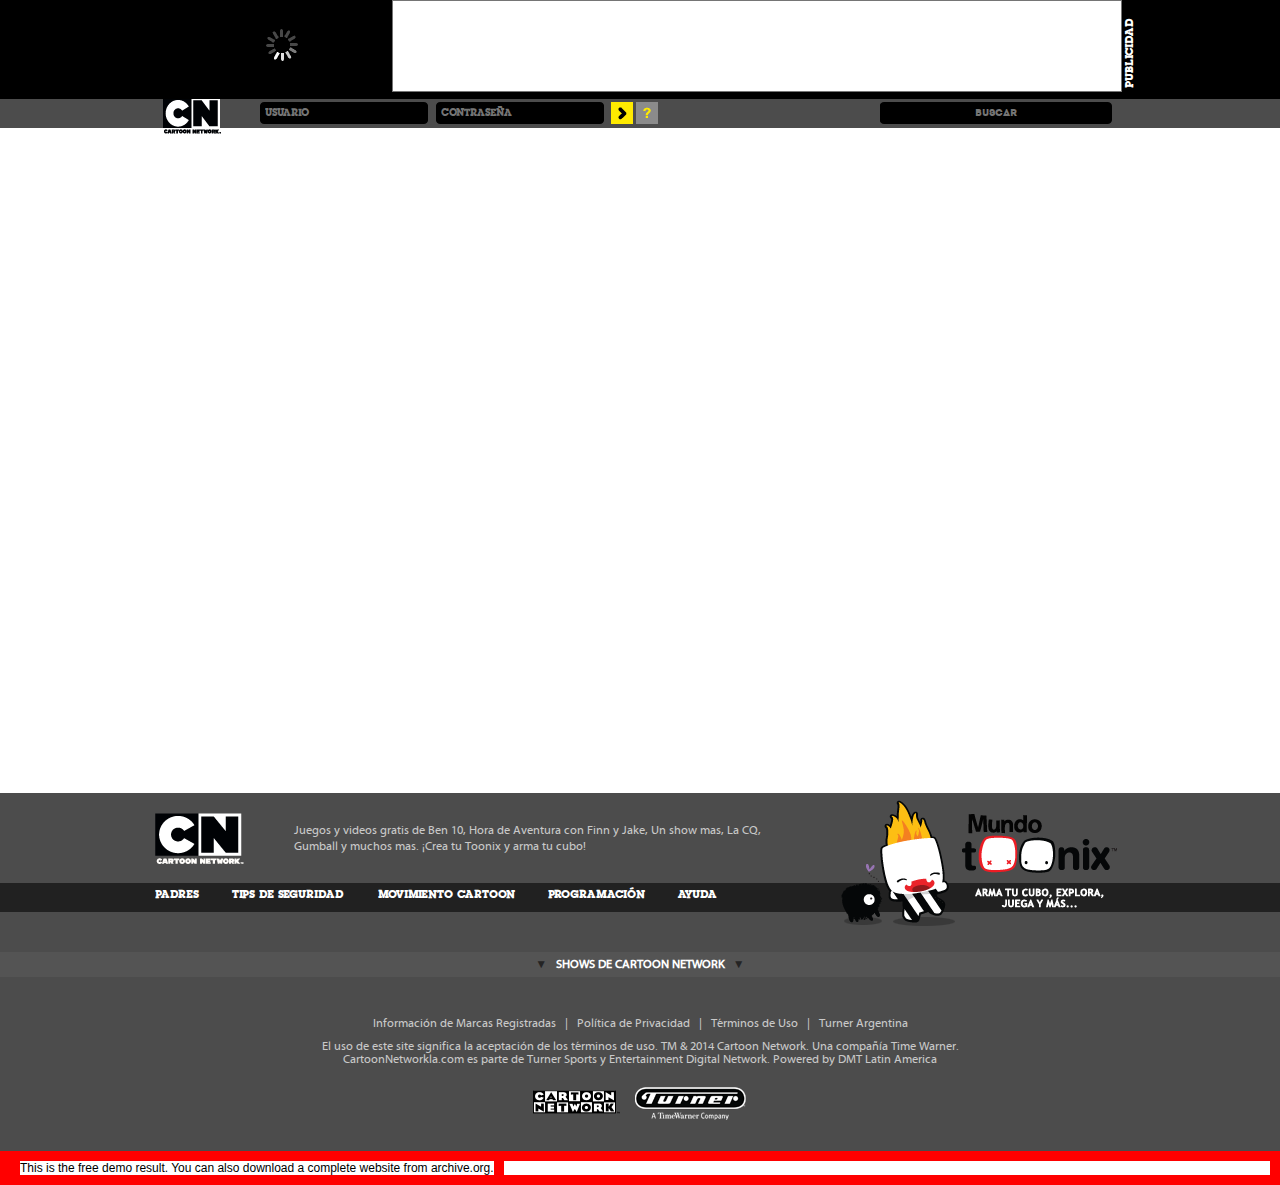
==== index.html @ 89d00610 "update 1.0" ====
<!DOCTYPE html>
<html lang="es">
	<head>
	<meta http-equiv="Content-Type" content="text/html; charset=UTF-8"/>
		<title>Cartoon Network 3.0</title>
	<link rel="canonical" href="http://cartoonnetwork.com.ar" />
		<link rel="shortcut icon" href="toonla/images/cn30/site/static/img/favicon.ico" type="image/x-icon">
        <link href="toonla/images/cn30/site/static/bundle-bundle_css_head.min.css" type="text/css" rel="stylesheet" media="screen, projection"/>
<link href="toonla/images/cn30/site/static/bundle-bundle_registration_head.min.css" type="text/css" rel="stylesheet" media="screen, projection"/>
<link href="toonla/images/cn30/site/static/bundle-bundle_registrationAvatarEditor_head.min.css" type="text/css" rel="stylesheet" media="screen, projection"/>
	</head>
	<body id="" class=" es" itemscope itemtype="">
        <!-- BEGIN header -->
<div id="header" class="clearfix">
    <div class="contenedor clearfix">
        <!-- BEGIN modulo.nowOnCartoon -->
        <div id="nowOnCartoon" class="loading">
            <div class="imagen">
                <img src="toonla/images/cn30/site/static/img/pixel.gif" alt="" width="62" height="44"/>
            </div>
            <p class="hora"></p>
            <a href="programacion/" class="bt-mas"></a>
            <div class="nombre_holder">
                <p class="nombre"></p>
            </div>
        </div>
        <!-- END modulo.nowOnCartoon -->
        <!-- BEGIN modulo.header_ad -->
        <div id="header_ad" class="clearfix">
            <div class="content">
                <script type="text/javascript">
    var adtech_adurl_1513033 = 'http://adserver.adtech.de/addyn|3.0|755|1513033|0|225|ADTECH;loc=100;target=_blank;misc='+new Date().getTime()+'';
    document.writeln('<DIV ID="ADTECH_AdContainer_1513033"><IFRAME ID="ADTECH_IFRAME_1513033" FRAMEBORDER="0" STYLE="display:none;width: 1px; height: 1px;" SRC="/stubfile"></IFRAME></DIV>');
</script>
            </div>
            <div class="text">PUBLICIDAD</div>
        </div>
        <!-- END modulo.header_ad -->
    </div>
</div><!-- END header -->
<!-- BEGIN navbar -->
<div id="navbar">
    <div class="bg"></div>
            <!-- BEGIN modulo.cnLogo -->
<div id="cnLogo">
    <h1><a class="cnLogo-btn" href="/"></a></h1>
    <div class="nameFooter"></div>
</div><!-- END modulo.cnLogo -->
        <!-- BEGIN modulo.userBar -->
<div id="userBar" data-service-url="https://auth.cartoonnetworkla.com/login/login">
    <!--BEGIN loginForm -->
    <div id="navbar_login_form" class="hide">
        <form method="POST">
            <input type="text" id="navbar_login_form_usuario" placeholder="Usuario" name="user" autocomplete="off"/>
            <input type="password" id="navbar_login_form_password" placeholder="Contraseña" name="password" autocomplete="off"/>
            <button class="enviar-btn" type="button"></button>
            <button class="ayuda-btn" type="button"></button>
        </form>
    </div><!-- END loginForm -->
    <!-- BEGIN logueadoForm -->
    <div id="navbar_logueado_form" class="hide">
        <!--avatar-->
        <div class="img_avatar">
            <a href="user/profile/">
                <img src="toonla/images/cn30/site/static/img/modulos/login/avatar_logueado.png" alt="Avatar" width="51" height="51"/>
            </a>
        </div>
        <!-- TODO: there are some hardcode values here: medallas, puntos, creditos, cantidad, nombre -->
        <!--medallas-->
        <div class="medallas">
            <p>0</p>
        </div>
        <!--puntos-->
        <div class="puntos">
            <p>000000</p>
        </div>
        <!--creditos-->
        <div class="creditos">
            <a class="bt-tuscreditos">+</a>
        </div>
        <!--barra carga-->
        <div class="containerBarra">
            <div class="barrita">
                <div class="cantidad">0 de 5</div>
                <div class="barracarga"></div>
            </div>
            <div class="nombre"></div>
        </div>
        <a class="bt-cerrar"></a>
        <div class="cb"></div>
    </div><!-- END logueadoForm -->
</div><!-- END modulo.userBar -->
            <!-- BEGIN modulo.searchBar -->
<div id="searchBar">
    <input type="text" name="search" class="inputSearch" placeholder="Buscar"/>
    <a class="bt-x hide"></a>
</div><!-- END modulo.searchBar -->
</div><!-- END navbar -->
    <!-- BEGIN contenido -->
    <div id="contenido" data-url-home="http://www.cartoonnetwork.com.ar/">
<div id="registration_edit_avatar" data-service-url="/social/save-avatar" data-entry-feed="ar">
    <div id="avatarEditor"></div>
</div>
<!-- END modulo.registrationAvatarEditor.php -->
        <div class="hide second-part-register">
<!-- BEGIN modulo.registration.php -->
<div id="registration">
    <div class="contenedor">
<!-- BEGIN modulo.registrationContentAvatar.php -->
<div class="contentAvatar">
    <div class="bgAvatar"><img src="toonla/images/cn30/site/static/img/modulos/registration/bg_avatar.jpg" alt="Fondo Avatar" width="361" height="361"/></div>
    <div class="avatar" id="avatarParts">
        <div id="registration_avatarSwf"></div>
    </div>
    <div class="credits"></div>
</div>
<!-- END modulo.registrationContentAvatar.php -->
        <div class="contentForm">
    <form id="saveUser" name="saveAvatar" data-error-page="http://www.cartoonnetwork.com.ar/" data-service-url="https://auth.cartoonnetworkla.com/user/saveUser">
        <div class="row1 fields1">
            <input type="text" name="username" class="nick" maxlength="12" placeholder="TU NICKNAME"/>
            <input type="password" name="password" class="pass" placeholder="CONTRASEÑA" maxlength="30" autocomplete="off"/>
            <input type="password" name="password2" class="passConfirmar" placeholder="CONFÍRMALA" maxlength="30" autocomplete="off"/>
            <div class="cb"></div>
            <div class="errorNickImg"><img src="toonla/images/cn30/site/static/img/modulos/registration/error-btn.png" alt="Error" width="18" height="18"/></div>
            <div class="errorPassImg"><img src="toonla/images/cn30/site/static/img/modulos/registration/error-btn.png" alt="Error" width="18" height="18"/></div>
            <div class="errorPassConfirmImg"><img src="toonla/images/cn30/site/static/img/modulos/registration/error-btn.png" alt="Error" width="18" height="18"/></div>
            <div class="error_nickname error_nickname_characters">EL NOMBRE SOLO PUEDE CONTENER LETRAS</div>
            <div class="error_nickname error_nickname_min_character">ELIGE UN NOMBRE MÁS LARGO (+4 LETRAS)</div>
            <div class="error_nickname error_nickname_max_character">ELIGE UN NOMBRE MÁS CORTO (-12 LETRAS)</div>
            <div class="error_nickname error_nickname_username">ESE NOMBRE YA ESTÁ TOMADO, ELIGE OTRO</div>
            <div class="error_pass error_user_password">LA CONTRASEÑA ELEGIDA ES INVÁLIDA</div>
            <div class="error_pass error_user_equals_password">LAS CONTRASEÑAS NO COINCIDEN</div>
        </div>
        <div class="row2 fields2">
            <div class="contentSex">
                <div class="contentSex_gender gender_female" data-value="FEMALE">
                    <p class="text">NIÑA</p>
                    <div class="image"></div>
                </div>
                <div class="contentSex_gender gender_male" data-value="MALE">
                    <p class="text">NIÑO</p>
                    <div class="image"></div>
                </div>
                <div class="cb"></div>
            </div>
            <div class="contentCumple">
<!-- BEGIN date format -->
<input type="hidden" name="current_year" value="2014"/>
<input type="hidden" name="birthdate" value=""/>
<div class="labels">
    <label class="labelAge">EDAD</label>
    <label class="labelBirth">CUMPLEAÑOS</label>
    <div class="cb"></div>
</div>
<div class="selectEdad">
      <input type="text" name="age" class="edad" placeholder="0" maxlength="2"/>
</div>
<div class="selectDia">
    <div class="selectDia_selected selected"></div>
    <div class="selectDia_listDias options">
            <div class="selectDia_item option" data-prevalue="0" data-value="1">1</div>
            <div class="selectDia_item option" data-prevalue="1" data-value="2">2</div>
            <div class="selectDia_item option" data-prevalue="2" data-value="3">3</div>
            <div class="selectDia_item option" data-prevalue="3" data-value="4">4</div>
            <div class="selectDia_item option" data-prevalue="4" data-value="5">5</div>
            <div class="selectDia_item option" data-prevalue="5" data-value="6">6</div>
            <div class="selectDia_item option" data-prevalue="6" data-value="7">7</div>
            <div class="selectDia_item option" data-prevalue="7" data-value="8">8</div>
            <div class="selectDia_item option" data-prevalue="8" data-value="9">9</div>
            <div class="selectDia_item option" data-prevalue="9" data-value="10">10</div>
            <div class="selectDia_item option" data-prevalue="10" data-value="11">11</div>
            <div class="selectDia_item option" data-prevalue="11" data-value="12">12</div>
            <div class="selectDia_item option" data-prevalue="12" data-value="13">13</div>
            <div class="selectDia_item option" data-prevalue="13" data-value="14">14</div>
            <div class="selectDia_item option" data-prevalue="14" data-value="15">15</div>
            <div class="selectDia_item option" data-prevalue="15" data-value="16">16</div>
            <div class="selectDia_item option" data-prevalue="16" data-value="17">17</div>
            <div class="selectDia_item option" data-prevalue="17" data-value="18">18</div>
            <div class="selectDia_item option" data-prevalue="18" data-value="19">19</div>
            <div class="selectDia_item option" data-prevalue="19" data-value="20">20</div>
            <div class="selectDia_item option" data-prevalue="20" data-value="21">21</div>
            <div class="selectDia_item option" data-prevalue="21" data-value="22">22</div>
            <div class="selectDia_item option" data-prevalue="22" data-value="23">23</div>
            <div class="selectDia_item option" data-prevalue="23" data-value="24">24</div>
            <div class="selectDia_item option" data-prevalue="24" data-value="25">25</div>
            <div class="selectDia_item option" data-prevalue="25" data-value="26">26</div>
            <div class="selectDia_item option" data-prevalue="26" data-value="27">27</div>
            <div class="selectDia_item option" data-prevalue="27" data-value="28">28</div>
            <div class="selectDia_item option" data-prevalue="28" data-value="29">29</div>
            <div class="selectDia_item option" data-prevalue="29" data-value="30">30</div>
            <div class="selectDia_item option" data-prevalue="30" data-value="31">31</div>
    </div>
</div>
<div class="selectMes">
    <div class="selectMes_selected selected"></div>
    <div class="selectMes_listMeses options">
        <div class="selectMes_item option" data-value="01">ENE</div>
        <div class="selectMes_item option" data-value="02">FEB</div>
        <div class="selectMes_item option" data-value="03">MAR</div>
        <div class="selectMes_item option" data-value="04">ABR</div>
        <div class="selectMes_item option" data-value="05">MAY</div>
        <div class="selectMes_item option" data-value="06">JUN</div>
        <div class="selectMes_item option" data-value="07">JUL</div>
        <div class="selectMes_item option" data-value="08">AGO</div>
        <div class="selectMes_item option" data-value="09">SEP</div>
        <div class="selectMes_item option" data-value="10">OCT</div>
        <div class="selectMes_item option" data-value="11">NOV</div>
        <div class="selectMes_item option" data-value="12">DIC</div>
    </div>
</div>
<div class="cb"></div>
<!-- END date format -->
            </div>
            <div class="selectPais">
                <div class="selectPais_selected selected"></div>
                <div class="selectPais_listPais options">
                    <div class="selectPais_item option" data-value="ar">
    <img src="toonla/images/cn30/site/static/img/modulos/registration/pais_AR.png" alt="Argentina" width="36" height="36" class="img"/>
    <p>Argentina</p>
    <div class="cb"></div>
</div><div class="selectPais_item option" data-value="bo">
    <img src="toonla/images/cn30/site/static/img/modulos/registration/pais_BO.png" alt="Bolivia" width="36" height="36" class="img"/>
    <p>Bolivia</p>
    <div class="cb"></div>
</div><div class="selectPais_item option" data-value="br">
    <img src="toonla/images/cn30/site/static/img/modulos/registration/pais_BR.png" alt="Brasil" width="36" height="36" class="img"/>
    <p>Brasil</p>
    <div class="cb"></div>
</div><div class="selectPais_item option" data-value="cl">
    <img src="toonla/images/cn30/site/static/img/modulos/registration/pais_CL.png" alt="Chile" width="36" height="36" class="img"/>
    <p>Chile</p>
    <div class="cb"></div>
</div><div class="selectPais_item option" data-value="co">
    <img src="toonla/images/cn30/site/static/img/modulos/registration/pais_CO.png" alt="Colombia" width="36" height="36" class="img"/>
    <p>Colombia</p>
    <div class="cb"></div>
</div><div class="selectPais_item option" data-value="cr">
    <img src="toonla/images/cn30/site/static/img/modulos/registration/pais_CR.png" alt="Costa Rica" width="36" height="36" class="img"/>
    <p>Costa Rica</p>
    <div class="cb"></div>
</div><div class="selectPais_item option" data-value="cu">
    <img src="toonla/images/cn30/site/static/img/modulos/registration/pais_CU.png" alt="Cuba" width="36" height="36" class="img"/>
    <p>Cuba</p>
    <div class="cb"></div>
</div><div class="selectPais_item option" data-value="do">
    <img src="toonla/images/cn30/site/static/img/modulos/registration/pais_DO.png" alt="Dominicana" width="36" height="36" class="img"/>
    <p>Dominicana</p>
    <div class="cb"></div>
</div><div class="selectPais_item option" data-value="ec">
    <img src="toonla/images/cn30/site/static/img/modulos/registration/pais_EC.png" alt="Ecuador" width="36" height="36" class="img"/>
    <p>Ecuador</p>
    <div class="cb"></div>
</div><div class="selectPais_item option" data-value="es">
    <img src="toonla/images/cn30/site/static/img/modulos/registration/pais_ES.png" alt="España" width="36" height="36" class="img"/>
    <p>Espa&ntilde;a</p>
    <div class="cb"></div>
</div><div class="selectPais_item option" data-value="gt">
    <img src="toonla/images/cn30/site/static/img/modulos/registration/pais_GT.png" alt="Guatemala" width="36" height="36" class="img"/>
    <p>Guatemala</p>
    <div class="cb"></div>
</div><div class="selectPais_item option" data-value="hn">
    <img src="toonla/images/cn30/site/static/img/modulos/registration/pais_HN.png" alt="Honduras" width="36" height="36" class="img"/>
    <p>Honduras</p>
    <div class="cb"></div>
</div><div class="selectPais_item option" data-value="ht">
    <img src="toonla/images/cn30/site/static/img/modulos/registration/pais_HT.png" alt="Haití" width="36" height="36" class="img"/>
    <p>Hait&iacute;</p>
    <div class="cb"></div>
</div><div class="selectPais_item option" data-value="mx">
    <img src="toonla/images/cn30/site/static/img/modulos/registration/pais_MX.png" alt="México" width="36" height="36" class="img"/>
    <p>M&eacute;xico</p>
    <div class="cb"></div>
</div><div class="selectPais_item option" data-value="ni">
    <img src="toonla/images/cn30/site/static/img/modulos/registration/pais_NI.png" alt="Nicaragua" width="36" height="36" class="img"/>
    <p>Nicaragua</p>
    <div class="cb"></div>
</div><div class="selectPais_item option" data-value="pa">
    <img src="toonla/images/cn30/site/static/img/modulos/registration/pais_PA.png" alt="Panamá" width="36" height="36" class="img"/>
    <p>Panam&aacute;</p>
    <div class="cb"></div>
</div><div class="selectPais_item option" data-value="pe">
    <img src="toonla/images/cn30/site/static/img/modulos/registration/pais_PE.png" alt="Perú" width="36" height="36" class="img"/>
    <p>Per&uacute;</p>
    <div class="cb"></div>
</div><div class="selectPais_item option" data-value="pr">
    <img src="toonla/images/cn30/site/static/img/modulos/registration/pais_PR.png" alt="Puerto Rico" width="36" height="36" class="img"/>
    <p>Puerto Rico</p>
    <div class="cb"></div>
</div><div class="selectPais_item option" data-value="py">
    <img src="toonla/images/cn30/site/static/img/modulos/registration/pais_PY.png" alt="Paraguay" width="36" height="36" class="img"/>
    <p>Paraguay</p>
    <div class="cb"></div>
</div><div class="selectPais_item option" data-value="sv">
    <img src="toonla/images/cn30/site/static/img/modulos/registration/pais_SV.png" alt="El Salvador" width="36" height="36" class="img"/>
    <p>El Salvador</p>
    <div class="cb"></div>
</div><div class="selectPais_item option" data-value="uy">
    <img src="toonla/images/cn30/site/static/img/modulos/registration/pais_UY.png" alt="Uruguay" width="36" height="36" class="img"/>
    <p>Uruguay</p>
    <div class="cb"></div>
</div><div class="selectPais_item option" data-value="ve">
    <img src="toonla/images/cn30/site/static/img/modulos/registration/pais_VE.png" alt="Venezuela" width="36" height="36" class="img"/>
    <p>Venezuela</p>
    <div class="cb"></div>
</div>
                </div>
            </div>
            <div class="cb"></div>
            <div class="error_year">LA EDAD SOLO PUEDE CONTENER NÚMEROS</div>
        </div>
        <div class="row fields3">
            <input type="text" name="email" class="mail" placeholder="TU E.MAIL"/>
            <input type="text" name="email2" class="mailConfirmar" placeholder="REESCRIBE TU E.MAIL"/>
            <div class="cb"></div>
            <div class="errorMail1Img"><img src="toonla/images/cn30/site/static/img/modulos/registration/error-btn.png" alt="Error" width="18" height="18"/></div>
            <div class="errorMail1ConfirmImg"><img src="toonla/images/cn30/site/static/img/modulos/registration/error-btn.png" alt="Error" width="18" height="18"/></div>
            <div class="error_mail1">LA DIRECCIÓN DE E-MAIL ES INVALIDA</div>
            <div class="error_mail2">LOS E-MAILS NO COINCIDEN</div>
        </div>
        <div class="row fields4 fieldsEmailPadres">
            <input type="text" name="parentEmail" class="mailParents" placeholder="E.MAIL DE TUS PADRES"/>
            <input type="text" name="emailPadres2" class="mailParentsConfirmar" placeholder="REESCRIBE E.MAIL"/>
            <div class="cb"></div>
            <div class="errorMail2Img"><img src="toonla/images/cn30/site/static/img/modulos/registration/error-btn.png" alt="Error" width="18" height="18"/></div>
            <div class="errorMail2ConfirmImg"><img src="toonla/images/cn30/site/static/img/modulos/registration/error-btn.png" alt="Error" width="18" height="18"/></div>
            <div class="error_mail_parent error_mail_parent1">LA DIRECCIÓN DE E-MAIL ES INVALIDA</div>
            <div class="error_mail_parent error_mail_parent2">LOS E-MAILS NO COINCIDEN</div>
            <div class="error_mail_parent error_mail_parent3">ESTE EMAIL NO DEBE COINCIDIR CON EL TUYO</div>
        </div>
        <div class="row fields fieldAvatar">
            <input type="hidden" name="avatar" value=""/>
        </div>
        <div class="row fields fieldRegistrationCountry">
            <input type="hidden" name="registrationCountry" value="ar"/>
        </div>
        <div class="row2 fields5 texts">
            <p>
                Gracias por visitar Cartoon Network! Antes de terminar de registrarte, conoce y acepta las normas de nuestro sitio que encontrarás a continuación.
                <a class="terminos" target="_blank" href="termsOfUse/">LEE LOS TÉRMINOS Y CONDICIONES</a>
            </p>
            <div class="check">
                <input type="checkbox" id="registration_terms" name="terms" class="checkBox"/>
                <label for="registration_terms">ESTOY DE ACUERDO</label>
                <div class="cb"></div>
            </div>
            <div class="error_terms">DEBES ACEPTAR LOS TÉRMINOS Y CONDICIONES</div>
        </div>
        <div class="row botones">
            <a class="ingresar-btn">Registrarse</a>
            <a class="cancelar-btn">Cancelar</a>
            <div class="cb"></div>
        </div>
    </form>
</div>
        <div class="cb"></div>
    </div>
</div>
<!-- END modulo.registration.php -->
        </div>
        <div class="hide third-part-register">
<!-- BEGIN modulo.registrandoToonix.php -->
<div id="registrandoToonix">
    <div class="title">IMPORTANTE </div>
    <div class="animationMask">
        <div class="notice-info">
            <div class="text">
                <span>NO</span><br/>
                COMPARTAS<br/>DATOS<br/> PERSONALES.
            </div>
        </div>
        <div class="notice-cyberbullying">
            <div class="text">
                <span>NO</span><br/>
                AGREDAS<br/>A OTROS.
            </div>
            <a href="http://www.bastadebullying.com/" class="que-es" target="_blank">¿QUÉ ES EL CYBERBULLYING?</a>
        </div>
        <div class="notice-cheat">
            <div class="text">
                <span>NO</span><br/>
                HAGAS<br/>TRAMPA.
            </div>
        </div>
    </div>
    <div class="notice-ban">LOS USUARIOS QUE NO SIGAN ESTAS REGLAS PODRIAN SER BLOQUEADOS TEMPORALMENTE O REMOVIDOS DE NUESTRA COMUNIDAD.</div>
    <div class="progress-bar">
        <div class="progress"></div>
    </div>
    <div class="registering">REGISTRANDO TU TOONIX</div>
</div>
<!-- END modulo.registrandoToonix.php -->
        </div>
    </div>
    <!-- END contenido -->
        <!-- BEGIN modulo.siteFooter -->
<div id="siteFooter">
    <div class="contenedor">
        <a class="logo" href="/"></a>
        <p class="desc">Juegos y videos gratis de Ben 10, Hora de Aventura con Finn y Jake, Un show mas, La CQ, Gumball y muchos mas. ¡Crea tu Toonix y arma tu cubo!</p>
          <div class="accesoMundoToonix">
            <a href="toonix/">
              <img class="accesoMundoToonixImg" src="toonla/images/cn30/site/static/img/modulos/footer/mundotoonix.es.png" alt="MUNDO TOONIX" title="MUNDO TOONIX" width="300" height="140"/>
            </a>
          </div>
    </div>
      <div class="menu">
          <div class="menuLinks">
              <a href="parentalControl/" target="_blank" title="PADRES">PADRES</a>
              <a href="secureNavigationTips/" target="_blank" title="TIPS DE SEGURIDAD">TIPS DE SEGURIDAD</a>
              <a href="toonla/images/cn30/site/misc/tcm/TCM_Book_Spanish.pdf" target="_blank" title="MOVIMIENTO CARTOON">MOVIMIENTO CARTOON</a>
              <a href="programacion/" target="_blank" title="PROGRAMACIÓN">PROGRAMACIÓN</a>
              <a href="help/" target="_blank" title="AYUDA">AYUDA</a>
          </div>
      </div>
      <div id="nav-menu">
          <div id="nav-menu-btn" class="clearfix">
            <span class="nav-menu-btn-arrow">&#9660;</span>
            <span class="nave-menu-btn-text">Shows de Cartoon Network</span>
            <span class="nav-menu-btn-arrow">&#9660;</span>
          </div>
          <div id="nav-menu-list">
                  <a href="show/cuentos-espantosos-para-ninos-caprichosos/" class="nav-menu-link" title="Cuentos espantosos para niños caprichosos">Cuentos espantosos para ni&ntilde;os caprichosos</a>
                  <a href="show/tio-grandpa/" class="nav-menu-link" title="Tío Grandpa">T&iacute;o Grandpa</a>
                  <a href="show/ben-10-fuerza-alienigena/" class="nav-menu-link" title="Ben 10 Fuerza Alienígena - Cartoon Network">Ben 10 Fuerza Alien&iacute;gena - Cartoon Network</a>
                  <a href="show/el-increible-mundo-de-gumball/" class="nav-menu-link" title="El Increíble Mundo de Gumball">El Incre&iacute;ble Mundo de Gumball</a>
                  <a href="show/hora-de-aventura/" class="nav-menu-link" title="Hora de Aventura">Hora de Aventura</a>
                  <a href="show/ben-10-omniverse/" class="nav-menu-link" title="Ben 10: Omniverse">Ben 10: Omniverse</a>
                  <a href="show/un-show-mas/" class="nav-menu-link" title="Un Show Más">Un Show M&aacute;s</a>
          </div>
      </div>
    <div class="contenedor">
    </div>
    <p class="links">
        <a href="trademark/" target="_blank" title="Información de Marcas Registradas">Información de Marcas Registradas</a>
        &nbsp; | &nbsp;
        <a href="privacyPolicy/" target="_blank" title="Política de Privacidad">Política de Privacidad</a>
        &nbsp; | &nbsp;
        <a href="termsOfUse/" target="_blank" title="Términos de Uso">Términos de Uso</a>
            &nbsp; | &nbsp;
            <a href="http://www.turnerargentina.com/" target="_blank">Turner Argentina</a>
    </p>
    <p class="copy">El uso de este site significa la aceptación de los términos de uso. TM & 2014 Cartoon Network. Una compañía Time Warner.<br/>CartoonNetworkla.com es parte de Turner Sports y Entertainment Digital Network. Powered by DMT Latin America</p>
    <img class="legales" src="toonla/images/cn30/site/static/img/modulos/footer/logo_legales.png" width="220" height="35" alt="Cartoon Network"/>
</div><!-- END modulo.siteFooter -->
<!-- BEGIN modulo.lightbox -->
<div id="lightbox">
    <div class="overlay"></div>
    <!-- BEGIN modulo.lightboxUsuarioInexistente -->
    <div id="lightboxUsuarioInexistente" class="lightbox lightboxRecuperaDatos">
        <a class="cerrar-btn">
            <img src="toonla/images/cn30/site/static/img/modulos/lightboxes/bt-cerrar.jpg" alt="CERRAR" width="21" height="21"/>
            CERRAR
        </a>
        <div class="personaje"></div>
        <div class="top">
            <div class="title">¡BIENVENIDO FORASTERO!</div>
            <p class="txt">Este Toonix aún no forma parte de la comunidad Cartoon. ¡Únete a nosotros!</p>
            <a class="quiero-crear-mi-toonix-btn" href="/">
                <img src="toonla/images/cn30/site/static/img/modulos/contentPicker/filtro/ver-todas-flecha.gif" alt="Ver Todas" width="24" height="24"/>
                QUIERO CREAR MI TOONIX
            </a>
        </div>
        <div class="recuperar-datos-form">
            <div class="pie">
                <div class="h2">Recupera tus datos</div>
                <p class="txt2">Completa las casillas con tus datos y te lo enviaremos a <br/> tu cuenta de correo.</p>
                <form method="post" action="user/forgotPassword/">
                    <div class="user">
                        <input name="user" type="text" placeholder="Usuario"/>
                        <div class="error"></div>
                    </div>
                    <div class="mail">
                        <input name="mail" type="text" placeholder="E-mail"/>
                        <div class="error"></div>
                    </div>
                    <input type="hidden" value="ar"/>
                    <button class="enviar-btn" type="button"></button>
                    <div class="cb"></div>
                </form>
            </div>
        </div>
        <div class="recuperar-datos-exito">
            <div class="pie-exito">
                <div class="h2 tit3">¡REVISA TU CORREO!</div>
                <p class="txt2">Te hemos enviado un link <br/> para reestablecer tu contraseña.</p>
                <div class="avatar"></div>
            </div>
        </div>
    </div> <!-- END modulo.lightboxUsuarioInexistente -->
    <!-- BEGIN modulo.lightboxRecuperaDatos -->
    <div id="lightboxRecuperaDatos" class="lightbox lightboxRecuperaDatos">
        <a class="cerrar-btn">
            <img src="toonla/images/cn30/site/static/img/modulos/lightboxes/bt-cerrar.jpg" alt="CERRAR" width="21" height="21"/>
            CERRAR
        </a>
        <div class="top">
            <div class="title tit2">Recupera tus datos</div>
            <p class="txt3">Ingresa aquí tu nombre de usuario y enviaremos tus datos a la dirección de e-mail que utilizaste para registrarte.</p>
        </div>
        <div class="recuperar-datos-form">
            <div class="pie2">
                <form method="post" action="user/forgotPassword/">
                    <div class="user">
                        <input name="user" type="text" placeholder="Usuario"/>
                        <div class="error"></div>
                    </div>
                    <div class="mail">
                        <input name="mail" type="text" placeholder="E-mail"/>
                        <div class="error"></div>
                    </div>
                    <button class="enviar-btn" type="button"></button>
                    <div class="cb"></div>
                </form>
            </div>
        </div>
        <div class="recuperar-datos-exito">
            <div class="pie-exito">
                <div class="h2 tit3">¡REVISA TU CORREO!</div>
                <p class="txt2">Te hemos enviado un link <br/> para reestablecer tu contraseña.</p>
                <div class="avatar"></div>
            </div>
        </div>
    </div> <!-- END modulo.lightboxRecuperaDatos -->
    <!-- BEGIN modulo.lightboxCreditsPopup -->
<div id="lightboxCreditsPopup" class="lightbox">
    <a class="cerrar-btn">
        <img src="toonla/images/cn30/site/static/img/modulos/lightboxes/bt-cerrar.jpg" alt="CERRAR" width="21" height="21"/>
        CERRAR
    </a>
    <div class="personaje"></div>
    <div class="top fixed">
        <div class="title tit">AGREGA CREDITOS</div>
        <p>Elige la manera de agregar créditos a tu cuenta.</p>
    </div>
    <div class="screen_1 variable">
        <!--<a class="btn-add-sms">AGREGAR POR SMS</a>-->
        <a class="btn-add-code">TENGO UN CÓDIGO</a>
    </div>
    <div class="add-credits-sms">
        <div class="pie-exito">
            <div class="h2 tit3">ENVIA "CN {USERNAME}" AL 35050</div>
        </div>
        <a class="btn-add-sms load-success-sms">
            <img src="toonla/images/cn30/site/static/img/modulos/contentPicker/filtro/ver-todas-flecha.gif" alt="Ver Todas" width="24" height="24">
            YA CARGUÉ MIS CRÉDITOS
        </a>
        <a class="btn-common btn-terms">TERMINOS Y CONDICIONES</a>
    </div>
    <div class="terms">
        <div class="top_terms">
            <p class="h2 tit3">Términos y Condiciones</p>
            <p class="text">Disponible para Movistar y Personal. Valor del mensaje enviado hasta 2...</p>
        </div>
        <a class="btn-common btn-terms-cancel">Cancelar</a>
    </div>
    <div class="load_code_container">
            <div class="recuperar-datos-form">
                <div class="pie">
                    <p class="h2">CARGA TU CÓDIGO AQUÍ</p>
                    <div class="messages-code-promotion">
                        <div class="txt1 success_load_promo_code">CARGA DE CÓDIGO EXITOSA!</div>
                        <div class="error_promo_code promotional_code_min_characters">debes ingresar un código correcto</div>
                        <div class="error_promo_code promotional_code_code_doesnt_exist">El código ingresado no existe</div>
                        <div class="error_promo_code promotional_code_user_doesnt_exist">El usuario no existe o debes loguearte nuevamente.</div>
                        <div class="error_promo_code promotion_not_available">la promoción no esta activa aún, o ya expiró</div>
                        <div class="error_promo_code promotion_not_available_for_feed">la promoción no esta disponible para este feed.</div>
                        <div class="error_promo_code promotional_code_unique_user_already_use_code">Este código ya lo utilizaste.</div>
                        <div class="error_promo_code promotional_code_multiple_limit_reached">Este código alcanzó el límite máximo de usos</div>
                    </div>
                    <form id="promotional-code-modal" method="post" data-service-url="/user/add-promotional-code">
                        <div class="code_input">
                            <input name="code" type="text" placeholder="CÓDIGO"/>
                            <div class="error"></div>
                        </div>
                        <input type="hidden" value="ar"/>
                        <button class="enviar-btn" type="button"></button>
                        <div class="cb"></div>
                    </form>
                </div>
            </div>
            <div class="recuperar-datos-exito load-code-credits-success">
                <div class="pie-exito">
                    <div class="h2 tit3">¡REVISA TU CORREO!</div>
                    <p class="txt2">Te hemos enviado un link <br/> para reestablecer tu contraseña.</p>
                    <div class="avatar"></div>
                </div>
            </div>
        <a class="btn-common btn-load-code-cancel">Cancelar</a>
    </div>
</div>
    <!-- END modulo.lightboxCreditsPopup -->
    <!-- BEGIN modulo.lightboxPreferenciasGuardadas.php -->
    <div id="lightboxPreferenciasGuardadas" class="lightbox">
        <a class="cerrar-btn">
            <img src="toonla/images/cn30/site/static/img/modulos/lightboxes/bt-cerrar.jpg" alt="CERRAR" width="21" height="21"/>
            CERRAR
        </a>
        <div class="personaje"></div>
        <div class="top">
            <div class="title tit">PREFERENCIAS GUARDADAS</div>
            <p>Sus preferencias fueron guardadas correctamente.</p>
        </div>
        <div class="footButtonsCont">
            <a href="/" class="footButton btn-aceptar">ACEPTAR</a>
        </div>
    </div>
    <!-- END modulo.lightboxPreferenciasGuardadas.php -->
    <!-- BEGIN modulo.lightboxUsuarioInexistente -->
<div id="lightboxSocialNonExistentUser" class="lightbox lightboxRecuperaDatos">
    <a class="cerrar-btn">
        <img src="toonla/images/cn30/site/static/img/modulos/lightboxes/bt-cerrar.jpg" alt="CERRAR" width="21" height="21"/>
        CERRAR
    </a>
    <div class="personaje"></div>
    <div class="top">
        <div class="title">GUARDA TU TOONIX</div>
        <p class="txt">Para guardar tu Toonix debes loguearte o crear una cuenta si aún no la tienes.</p>
        <a class="quiero-crear-mi-toonix-btn" href="/">
            <img src="toonla/images/cn30/site/static/img/modulos/contentPicker/filtro/ver-todas-flecha.gif" alt="Ver Todas" width="24" height="24"/>
            REGISTRATE
        </a>
    </div>
    <div class="login-datos-form">
        <div class="pie">
            <div class="h2">YA TENGO UN TOONIX</div>
            <form method="post" action="user/login/">
                <div class="user">
                    <input name="user" type="text" placeholder="Usuario"/>
                    <div class="error"></div>
                </div>
                <div class="password">
                    <input name="password" type="password" placeholder="Contraseña"/>
                    <div class="error"></div>
                </div>
                <input type="hidden" value="ar"/>
                <button class="enviar-btn" type="button"></button>
                <div class="cb"></div>
            </form>
        </div>
    </div>
    <div class="recuperar-datos-exito">
        <div class="pie-exito">
            <div class="h2 tit3">¡REVISA TU CORREO!</div>
            <p class="txt2">Te hemos enviado un link <br/> para reestablecer tu contraseña.</p>
            <div class="avatar"></div>
        </div>
    </div>
    <div class="form-hidden">
        <form id="save-avatar-and-register" action="/" method="POST">
            <input type="hidden" name="avatar">
        </form>
    </div>
</div> <!-- END modulo.lightboxUsuarioInexistente -->
</div> <!-- END modulo.lightbox -->
        <script type="text/javascript">
            var CNLAInitQueue = [];
            var CNConfig = {
                version: "201209111513",
                domain: "http://www.cartoonnetwork.com.ar/",
                feed: "ar",
                country: "ar",
                feedTimezoneID: "America/Argentina/Buenos_Aires",
                lang: "es",
                scheduleFeed: "CNLA_AR",
                scheduleTimezoneID: "America/Argentina/Buenos_Aires",
                cdnPath: "http://tbsila.cdn.turner.com/toonla/images/cn30/site/",
                validateUsernameServiceURL: "/user/is-valid-username",
                avatarPartsList : "/avatar/parts-list",
                gameListServiceURL: "/game/find-games-with-challenges",
                creditsServiceURL: {
                    createToken: "/user/create-token",
                    addCredit: "/user/add-credit",
                    addPromotionalCode: "/user/add-promotional-code"
                },
                videoPlayerURL: "http://www.kaltura.com/kwidget/wid/_618292/ui_conf_id/6956612",
                kalturaCrossDomainReader: "http://tbsila.cdn.turner.com/toonla/images/cn30/site/static/swf/MiniVideo/CrossDomainReader.swf",
                miniGamesList: [
                    "http://tbsila.cdn.turner.com/toonla/images/cn30/site/static/swf/MiniGame/es/basket.swf",
                    "http://tbsila.cdn.turner.com/toonla/images/cn30/site/static/swf/MiniGame/es/collapse.swf",
                    "http://tbsila.cdn.turner.com/toonla/images/cn30/site/static/swf/MiniGame/es/running.swf",
                    "http://tbsila.cdn.turner.com/toonla/images/cn30/site/static/swf/MiniGame/es/reveal.swf",
                    "http://tbsila.cdn.turner.com/toonla/images/cn30/site/static/swf/MiniGame/es/line.swf",
                    "http://tbsila.cdn.turner.com/toonla/images/cn30/site/static/swf/MiniGame/es/whack.swf"
                ],
                omniture: {
                    controller: "user",
                    action: "register",
                    contentMetrics: ""
                }
            };
        </script>
        <script src="ajax/libs/jquery/1.10.2/jquery.min.js" type="text/javascript"></script>
<script src="toonla/images/cn30/site/static/bundle-bundle_cnlibrary_defer.min.js" type="text/javascript"></script>
<script src="ajax/libs/swfobject/2.2/swfobject.js" type="text/javascript"></script>
<script src="download_webplayer-3.x/3.0/uo/UnityObject.js" type="text/javascript"></script>
<script src="toonla/images/cn30/site/static/bundle-bundle_metrics_defer.min.js" type="text/javascript"></script>
<script src="toonla/images/cn30/site/static/bundle-bundle_gamification_defer.min.js" type="text/javascript"></script>
<script src="toonla/images/cn30/site/static/bundle-bundle_uiComplete_defer.min.js" type="text/javascript"></script>
<script src="toonla/images/cn30/site/static/bundle-bundle_forms_defer.min.js" type="text/javascript"></script>
<script src="toonla/images/cn30/site/static/js/cn30inlinejs.min.js" type="text/javascript"></script>
<script src="toonla/images/cn30/site/static/bundle-bundle_jqueryUIWithDate_defer.min.js" type="text/javascript"></script>
<script src="toonla/images/cn30/site/static/bundle-bundle_registration_defer.min.js" type="text/javascript"></script>
<script src="toonla/images/cn30/site/static/bundle-bundle_registrationAvatarEditor_defer.min.js" type="text/javascript"></script>
    <center><font size="2">This is the free demo result. You can also download a <a href="http://www.waybackmachinedownloader.com/en/">complete website</a> from <a href="https://archive.org">archive.org</a>.</font></center></body>
</html>
---- toonla/images/cn30/site/static/bundle-bundle_css_head.min.css ----
@charset "UTF-8";img:not([alt]){border:10px solid red}form[action="#"],a[href="#"]{border:1px dotted #aaa}acronym,applet,basefont,big,center,dir,font,frame,frameset,noframes,strike,tt,u,xmp{border:10px solid red}*{background-attachment:scroll;background-color:transparent;background-position:left top;background-repeat:no-repeat;border:0;bottom:auto;color:inherit;cursor:default;font-family:inherit;font-weight:inherit;font-size:inherit;font-style:inherit;left:auto;line-height:inherit;margin:0;padding:0;position:static;right:auto;text-align:inherit;top:auto;-webkit-touch-callout:none;-webkit-user-select:none;-khtml-user-select:none;-moz-user-select:none;-ms-user-select:none;user-select:none}*:focus{outline:0}*:focus{cursor:default}area,audio,base,bdo,blockquote,body,canvas,caption,cite,code,dfn,div,embed,fieldset,footer,form,h1,h2,h3,h4,h5,h6,header,hgroup,hr,html,iframe,legend,li,mark,menu,meter,nav,object,ol,output,p,pre,progress,ul,video{display:block}html{font-family:Arial;font-size:12px;font-style:normal;font-weight:normal;line-height:normal;text-align:left}a,abbr,address,article,aside,b,bdo,blockquote,caption,cite,code,command,datalist,dd,del,details,dfn,dl,dt,em,figcaption,figure,footer,form,h1,h2,h3,h4,h5,h6,header,i,input,ins,keygen,kbd,legend,li,mark,menu,meter,nav,output,p,pre,progress,q,rp,rt,ruby,s,samp,section,small,source,span,strong,sub,summary,sup,textarea,time,var,wbr{cursor:text;-webkit-touch-callout:text;-webkit-user-select:text;-khtml-user-select:text;-moz-user-select:text;-ms-user-select:text;user-select:text}html{background-position:center top;overflow:auto}html,body{min-height:100%}body{margin-left:auto;margin-right:auto;overflow:visible}b,strong{font-weight:bold}i,em{font-style:italic}hr,div.hr{border-top:1px solid #ccc;height:1px;overflow:hidden}code,pre{font-family:Courier New}a,a:link,a:hover,a:active,a:visited,button{cursor:pointer;text-decoration:none}button:focus,a:focus{cursor:pointer;outline:1px dotted #ccc}img,a img{border:0}a *{cursor:pointer}dt,dd,dl,ol,ul,li{list-style:none}table{border-collapse:collapse;border-spacing:0;margin-left:auto;margin-right:auto;width:100%}td{vertical-align:top}td.center{text-align:center}td.noWidth{width:0}td.noWrap{white-space:nowrap}form,legend{clear:both}form.disabled{opacity:.6}label{cursor:default}input[type="checkbox"],input[type="radio"]{cursor:default;margin:0;padding:0}input[type="file"],input[type="password"],input[type="text"],select,textarea{border:1px solid #ccc}textarea{overflow:auto}button,select{cursor:pointer}form.disabled button,form.disabled input,form.disabled select,form.disabled textarea{cursor:default}iframe{background:#fff}.fl{float:left}.fr{float:right}.cb{clear:both;float:none}div.cb{height:0;line-height:0;overflow:hidden;position:static}@font-face{font-family:'CNLatin';src:url('fonts/cnbold/CNLatin-Bold.eot');font-weight:normal;font-style:normal}@font-face{font-family:'CNLatin';src:url('[data-uri]') format('woff'),url('fonts/cnbold/CNLatin-Bold.ttf') format('truetype'),url('fonts/cnbold/CNLatin-Bold.svg') format('svg');font-weight:normal;font-style:normal}@font-face{font-family:'CNRegular';src:url('fonts/cn-bold-webfont.eot');font-weight:normal;font-style:normal}@font-face{font-family:'CNRegular';src:url('[data-uri]') format('woff'),url('fonts/cn-bold-webfont.ttf') format('truetype'),url('fonts/cn-bold-webfont.svg') format('svg');font-weight:normal;font-style:normal}@font-face{font-family:'intro';src:url('fonts/intro/intro.eot');font-weight:normal;font-style:normal}@font-face{font-family:'intro';src:url('[data-uri]') format('woff'),url('fonts/intro/intro.ttf') format('truetype'),url('fonts/intro/intro.svg') format('svg');font-weight:normal;font-style:normal}@font-face{font-family:'Conv_trebuc';src:url('fonts/trebuc/trebuc.eot');font-weight:normal;font-style:normal}@font-face{font-family:'Conv_trebuc';src:url('[data-uri]') format('woff'),url('fonts/trebuc/trebuc.ttf') format('truetype'),url('fonts/trebuc/trebuc.svg') format('svg');font-weight:normal;font-style:normal}@font-face{font-family:'miriamregular';src:url('fonts/myriad/myriad-web-webfont.eot');font-weight:normal;font-style:normal}@font-face{font-family:'miriamregular';src:url('[data-uri]') format('woff'),url('fonts/myriad/myriad-web-webfont.ttf') format('truetype'),url('fonts/myriad/myriad-web-webfont.svg') format('svg');font-weight:normal;font-style:normal}@font-face{font-family:'standard_07_55regular';src:url('fonts/standard/stan0755-webfont.eot');font-weight:normal;font-style:normal}@font-face{font-family:'standard_07_55regular';src:url('[data-uri]') format('woff'),url('fonts/standard/stan0755-webfont.ttf') format('truetype'),url('fonts/standard/stan0755-webfont.svg') format('svg');font-weight:normal;font-style:normal}.contenedor{margin:0 auto;position:relative;width:970px}#header{background-color:#000;min-height:99px;overflow:visible;height:auto}#nowOnCartoon{left:40px;position:absolute}#header .banner-top{background-color:#666;height:90px;left:230px;position:absolute;right:55px;width:753px}#header .navbar{height:90px;width:743px}#navbar{height:29px;position:relative;z-index:2}#navbar .bg{background-color:#000;bottom:0;filter:alpha(opacity=70);height:29px;left:0;opacity:.7;right:0;position:absolute;top:0;z-index:9000}#contenido{position:relative;z-index:1;min-height:535px}#page_votatoon #contenido{background-color:#000}.hide{display:none}.invisible{visibility:hidden}.clearfix:before,.clearfix:after{content:" ";display:table}.clearfix:after{clear:both}.clearfix{*zoom:1}#nowOnCartoon{height:90px;width:173px;float:left;margin-right:25px}#nowOnCartoon.loading{background-image:url(img/modulos/nowOnCartoon/loading.gif);background-position:center center}#nowOnCartoon .imagen{height:44px;left:0;position:absolute;top:0;width:62px}#nowOnCartoon.loading .imagen{display:none}#nowOnCartoon .hora{color:#fff;font-family:CNLatin;font-size:39px;margin-top:5px;text-align:right;height:45px}#nowOnCartoon.loading .hora{display:none}#nombre_holder .nombre_holder{float:left}#nowOnCartoon .nombre{color:#fff;font-family:CNLatin;font-size:10px;text-align:right;margin-right:29px;margin-top:2px}#nowOnCartoon.loading .nombre{display:none}#nowOnCartoon .bt-mas{background-image:url(img/modulos/nowOnCartoon/bt-mas.png);background-position:center bottom;display:block;height:22px;width:22px;float:right}#nowOnCartoon.loading .bt-mas{display:none}#nowOnCartoon .bt-mas:hover{background-position:center top}#header_ad{background-color:#000;min-height:92px;left:50%;margin-left:-248px;width:745px;display:inline-block;zoom:1;position:relative;overflow-x:hidden;overflow-y:visible}#header_ad .content{border:1px solid #757575;background-color:#fff;width:728px;position:relative;overflow:visible;height:auto;min-height:90px;float:left}#header_ad .text{-moz-transform:rotate(-90deg);-ms-transform:rotate(-90deg);-o-transform:rotate(-90deg);-webkit-transform:rotate(-90deg);bottom:4px;color:#fff;filter:progid:DXImageTransform.Microsoft.BasicImage(rotation=3);font-family:CNLatin;font-size:12px;height:90px;line-height:15px;overflow:hidden;position:absolute;right:-75px;width:90px}#AdPLaceholder{background-color:black}#cnLogo{height:36px;left:50%;margin-left:-477px;position:absolute;width:58px;z-index:9999}#cnLogo .cnLogo-btn{background:url(img/modulos/cnLogo/cnlogo_out.png) top left no-repeat;display:block;height:29px;overflow:hidden;text-indent:999px;white-space:nowrap;width:58px}#cnLogo .cnLogo-btn:hover{background:url(img/modulos/cnLogo/cnlogo_over.gif) top left no-repeat;display:block;height:29px;width:58px}#cnLogo .nameFooter{background:url(img/modulos/cnLogo/name-cartoon.png) top left no-repeat;display:block;height:6px;width:58px}#userBar{left:50%;margin-left:-380px;position:absolute;top:0;z-index:9000}#navbar_login_form{height:22px;position:absolute}#navbar_login_form input{background-image:url(img/modulos/login/bg_input.png);border:0;color:#fff;font-family:CNLatin;font-size:11px;height:22px;left:0;line-height:22px;padding:0 5px;position:absolute;top:3px;width:158px}#userBar #navbar_login_form #navbar_login_form_password{left:176px}#navbar_login_form .enviar-btn{background-image:url(img/modulos/login/bt-login.png);background-position:bottom;height:22px;left:351px;position:absolute;top:3px;width:22px}#navbar_login_form .enviar-btn:hover{background-position:top}#navbar_login_form .ayuda-btn{background-image:url(img/modulos/login/bt-recuperar.png);background-position:bottom;height:22px;left:376px;position:absolute;top:3px;width:22px}#navbar_login_form .ayuda-btn:hover{background-position:top}#navbar_logueado_form{top:-8px;height:30px;padding-top:10px;position:relative;width:100%}#navbar_logueado_form .img_avatar{float:left;height:50px;width:40px;margin-top:-15px;text-align:center}#navbar_logueado_form .medallas{background:url(img/modulos/login/bg_medallas.png) top left no-repeat transparent;display:block;float:left;height:20px;margin-left:20px;width:21px;padding-right:18px;color:#fff;font-family:CNLatin;font-weight:bold;font-size:12px;text-align:center}#navbar_logueado_form .medallas p{color:#fff;font-family:CNLatin;font-weight:bold;font-size:12px;text-align:center}#navbar_logueado_form .puntos{float:left;margin-left:20px;margin-top:-2px}#navbar_logueado_form .puntos p{color:#fff;font-family:CNLatin;font-weight:bold;font-size:12px}#navbar_logueado_form .creditos{background:url(img/modulos/login/icon_creditos.png) top left no-repeat transparent;float:left;height:16px;margin:2px 15px 0 5px;padding-left:20px;width:18px}#navbar_logueado_form .bt-tuscreditos{background-color:#000;display:block;color:#efdc00;font-family:Verdana,Geneva,sans-serif;font-size:9px;font-weight:bold;float:left;height:14px;text-align:center;width:14px}#navbar_logueado_form .containerBarra{display:block;float:left;height:13px;width:110px}#navbar_logueado_form .barrita{background-color:#3f3f3f;color:#efdc00;position:relative;height:13px;width:110px;*padding-left:80px}#navbar_logueado_form .barracarga{background-color:#00b2f0;position:absolute;height:13px;top:0;left:0;width:0}#navbar_logueado_form .level1{width:22px}#navbar_logueado_form .level2{width:44px}#navbar_logueado_form .level3{width:66px}#navbar_logueado_form .level4{width:88px}#navbar_logueado_form .level5{width:110px}#navbar_logueado_form .cantidad{position:relative;display:block;color:#fff;font-family:CNLatin;font-weight:bold;font-size:10px;height:10px;margin-right:2px;text-align:right;text-transform:uppercase;z-index:1}#navbar_logueado_form .nombre{color:#fff;font-family:CNLatin;font-size:10px;text-align:left;text-transform:uppercase;margin-top:-1px}#navbar_logueado_form .bt-cerrar{background:url(img/modulos/login/bt-cerrar.png) top left no-repeat transparent;display:block;float:left;height:15px;margin-left:10px;width:15px}#searchBar{background-image:url(img/modulos/searchBar/bg_searchBar.png);height:22px;left:50%;margin-left:240px;margin-top:-12px;position:absolute;right:0;top:50%;width:232px;z-index:9000}#searchBar .inputSearch{background-color:#000;border:0;color:#fff;display:block;font-family:intro;font-size:10px;height:18px;line-height:20px;left:2px;position:absolute;text-align:center;top:2px;width:228px}#searchBar .bt-x{background-image:url(img/modulos/searchBar/bt-x.png);height:13px;margin-top:-7px;position:absolute;right:5px;top:50%;width:13px}#a1{height:293px;margin-top:-29px;position:relative;overflow:hidden}#a1 .cnlogo{bottom:0;left:50%;height:105px;margin-left:-99px;pointer-events:none;position:absolute;width:197px;z-index:4}#a1 .cnlogo img{display:block;pointer-events:none}#a1 .cnlogo h1{height:0;overflow:hidden;position:absolute;width:0}#a1 .personajes{height:100%;position:relative;z-index:1}#a1 .animationsContainer{width:100%;height:210px;background-color:#000}#a1 .animaciones{position:absolute;left:50%;margin-left:-800px;width:1600px;height:210px}#a1 .animacion{bottom:0;display:none;left:0;position:absolute;right:0;top:0}#a1 .animacion div,#a1 .animacion p,#a1 .animacion img,#a1 .animacion object,#a1 .animacion embed{display:block;height:100%;width:100%}#a1 .personajes .switcher{bottom:5px;left:50%;margin-left:90px;position:absolute;width:400px;display:none}#a1 .personaje{bottom:0;overflow:hidden;position:absolute;width:25%}#a1 .personaje.idx-0{display:none}#a1 .personaje.idx-1{left:25%}#a1 .personaje.idx-2{left:75%}#a1 .personaje.idx-3{left:50%}#a1 .personaje.idx-4{left:0}#a1 .title{background-image:url(img/modulos/a1/personajes/switcher-personaje-title-bg.png);bottom:-20px;color:#fff;font-family:intro;font-size:9px;height:20px;left:50%;line-height:20px;margin-left:-49px;position:absolute;text-align:center;width:98px;z-index:2}#a1 .personaje img{display:block;margin:0 auto;position:relative;z-index:1}#a1 .personaje .overlay{width:100%;height:100%;cursor:pointer;display:block;position:absolute;background:url(img/pixel.gif) repeat;left:0;top:0;right:0;bottom:0;z-index:5}#avatarDisplay{bottom:0;left:50%;height:200px;margin-left:-490px;overflow:hidden;position:absolute;width:200px;z-index:2}#homeUserPanel{bottom:0;left:50%;height:86px;margin-left:-345px;position:absolute;width:250px;z-index:3}#homeUserPanel .userRegister{background-color:#fff;bottom:0;height:82px;position:absolute;width:215px}#homeUserPanel .userRegister .titulo{width:175px;height:20px;margin:10px auto 10px auto;background-image:url(img/modulos/homeUserPanel/crea-tu-toonix-es.png)}.es #homeUserPanel .userRegister .titulo{background-image:url(img/modulos/homeUserPanel/crea-tu-toonix-es.png)}.pt #homeUserPanel .userRegister .titulo{background-image:url(img/modulos/homeUserPanel/registre-se.png)}#homeUserPanel .registrate-btn{background-color:#fff;border:1px solid #cdcdcd;bottom:10px;color:#000;display:block;font-family:intro;font-size:12px;height:30px;line-height:30px;left:50%;margin-left:-86px;padding-left:10px;position:absolute;text-align:center;text-overflow:ellipsis;white-space:nowrap;width:162px}#homeUserPanel .registrate-btn:hover{background-color:#ffeb00}#homeUserPanel .registrate-btn img{display:block;float:right;margin:3px;margin-left:10px}#homeUserPanel .userRegistered{background-color:#fff;bottom:0;height:86px;position:absolute;width:260px}#homeUserPanel .userRegistered .top{background-image:url(img/modulos/homeUserPanel/user-linea-horiz.png);background-position:bottom;height:34px;position:relative}#homeUserPanel .userRegistered .bottom{height:50px}#homeUserPanel .userRegistered .hi{color:#000;font-family:miriamregular;font-size:13px;line-height:34px;left:15px;position:absolute;right:29px}#homeUserPanel .userRegistered .nombreUser{color:#000;font-family:CNLatin;font-size:18px;line-height:28px;left:30px;overflow:hidden;position:absolute;right:0;text-overflow:ellipsis;text-transform:uppercase;top:0;white-space:nowrap}#homeUserPanel .arma-cubo-btn{background-color:#fff;color:#000;display:block;font-family:intro;font-size:15px;float:left;height:40px;line-height:12px;opacity:1;overflow:hidden;padding-top:10px;text-align:center;text-overflow:ellipsis;white-space:nowrap;width:75px}#homeUserPanel .arma-cubo-btn:hover{background-color:#FF0}#homeUserPanel .explora-juga-btn{background-color:#fff;color:#000;display:block;font-family:intro;font-size:15px;float:left;height:45px;line-height:14px;opacity:1;overflow:hidden;padding-top:5px;padding-left:20px;text-align:left;text-overflow:ellipsis;white-space:nowrap;width:140px}#homeUserPanel .explora-juga-btn:hover{background-color:#ff0}#homeUserPanel .userRegistered .txtmin{color:#000;font-family:miriamregular;font-size:13px;text-align:left;text-transform:none}#homeUserPanel .userRegistered .lineVert{background-image:url(img/modulos/homeUserPanel/user-linea-vert.png);height:50px;float:left;width:3px}#homeUserPanel .userRegistered .cerrar-btn{background-image:url(img/modulos/homeUserPanel/cerrar-btn.jpg);display:block;height:15px;right:10px;top:8px;position:absolute;width:16px}#contentPicker{background-color:#fff;background-image:url(img/modulos/contentPicker/contenido-bg-top.jpg);background-repeat:repeat-x;border-top:1px solid #cfcfcf;font-family:intro;padding-bottom:40px;padding-top:20px}#contentPicker .categorias{color:#000;float:left;font-family:intro;font-size:12px;height:32px;position:relative;width:327px}#contentPicker .categorias .label{display:block;line-height:34px;position:absolute;right:154px}#contentPicker .categoriaFiltros{display:block;height:32px;position:absolute;width:32px}#contentPicker .categoriaFiltros img{height:100%;width:100%}#contentPicker .categorias .not-hover{display:block}#contentPicker .categorias .hover{display:none}#contentPicker .categorias .selected{margin-right:-2px;margin-top:-2px;height:37px;opacity:1;width:37px}#contentPicker .categorias .selected .not-hover{display:none}#contentPicker .categorias .selected .hover{display:block}#contentPicker .categorias .extra,#contentPicker .categorias .character,#contentPicker .categorias .link,#contentPicker .categorias .episode,#contentPicker .categorias .downloadable,#contentPicker .categorias .promotion{right:0}#contentPicker .categorias .game{right:114px}#contentPicker .categorias .social{right:38px}#contentPicker .categorias .video{right:76px}#contentPicker .buscador{background-image:url(img/modulos/contentPicker/filtro/buscar-bg.png);background-position:center center;display:block;float:left;height:32px;margin-left:10px;width:296px;position:relative}#contentPicker .buscador input{border:0;color:#fff;display:block;font-family:intro;font-size:12px;height:32px;line-height:34px;margin:0 auto;text-align:center;width:280px}#contentPicker .buscador .bt-x{background-image:url(img/modulos/searchBar/bt-x.png);display:none;position:absolute;right:5px;top:10px;width:20px;height:13px}#contentPicker .ver-todo{float:left;margin-left:10px;width:327px}#contentPicker .ver-todo-btn{background-color:#fff;border:1px solid #cdcdcd;color:#000;display:block;font-family:intro;font-size:12px;float:left;height:30px;line-height:32px;opacity:1;overflow:hidden;padding-left:10px;text-align:center;text-overflow:ellipsis;white-space:nowrap;width:200px}#contentPicker .ver-todo-btn.selected{background-color:#ffeb00}#contentPicker .ver-todo-btn:hover{background-color:#ffeb00}#contentPicker .ver-todo-btn img{display:block;float:right;margin:3px;margin-left:10px}#contentPicker .palette{margin:0 auto;margin-top:20px;position:relative;width:970px}#contentPicker .items{height:417px;position:relative;z-index:1}#contentPicker .bg-1{background-image:url(img/modulos/contentPicker/listado/bg-1.png)}#contentPicker .bg-2{background-image:url(img/modulos/contentPicker/listado/bg-2.png)}#contentPicker .bg-3{background-image:url(img/modulos/contentPicker/listado/bg-3.png)}#contentPicker .bg-4{background-image:url(img/modulos/contentPicker/listado/bg-4.png)}#contentPicker .bg-5{background-image:url(img/modulos/contentPicker/listado/bg-5.png)}#contentPicker .card{height:129px;margin:5px;position:absolute;width:129px;-webkit-transition:all .2s cubic-bezier(.02,.01,.47,1);-moz-transition:all .2s cubic-bezier(.02,.01,.47,1);-ms-transition:all .2s cubic-bezier(.02,.01,.47,1);-o-transition:all .2s cubic-bezier(.02,.01,.47,1);transition:all .2s cubic-bezier(.02,.01,.47,1)}#contentPicker .card a{bottom:0;display:block;left:0;position:absolute;right:0;top:0}#contentPicker .card-init{float:left;height:129px;margin:4px;overflow:hidden;position:relative;width:129px}#contentPicker .preview{bottom:0;display:block;left:0;position:absolute;right:0;top:0;z-index:1}#contentPicker .preview .imagen{display:none;position:absolute;width:100%;z-index:1}#contentPicker .preview .mascara{position:absolute;width:100%;z-index:2}#contentPicker .card .titulo{background-color:#fff;bottom:23px;color:#262626;display:none;font-family:arial;font-size:10px;left:0;overflow:hidden;padding:7px 5px;position:absolute;right:0;text-overflow:ellipsis;white-space:nowrap;z-index:2}#contentPicker .over .titulo{display:block}#contentPicker .expanded{height:166px;width:148px;margin-left:-5px;margin-top:-5px;overflow:visible}#contentPicker .card .categoria{bottom:0;color:#fff;display:block;font-family:CNLatin;font-size:13px;left:0;line-height:20px;overflow:hidden;position:absolute;text-indent:23px;width:20px;z-index:3}#contentPicker .card strong{font-weight:normal}#contentPicker .card.social strong{color:#000}#contentPicker .over .categoria{background-position:left center;height:23px;line-height:26px;overflow:visible;right:24px;width:auto}#contentPicker .extra .categoria,#contentPicker .character .categoria,#contentPicker .link .categoria,#contentPicker .episode .categoria,#contentPicker .downloadable .categoria,#contentPicker .promotion .categoria,#contentPicker .showpage .categoria{background-color:#5f5f63;background-image:url(img/modulos/contentPicker/categoria/listado-extra.png)}#contentPicker .game .categoria{background-color:#009ce2;background-image:url(img/modulos/contentPicker/categoria/listado-game.png)}#contentPicker .social .categoria{background-color:#ffeb00;background-image:url(img/modulos/contentPicker/categoria/listado-social.png)}#contentPicker .video .categoria{background-color:#ff0084;background-image:url(img/modulos/contentPicker/categoria/listado-video.png)}#contentPicker .categoria .flecha{display:block;left:100%;position:absolute;top:0}#contentPicker .card .shadow{display:none}#contentPicker .over .shadow{bottom:-12px;display:block;position:absolute;opacity:.5;width:100%;z-index:2}#contentPicker .card .overlay{background-color:#fff;bottom:0;cursor:pointer;display:block;filter:alpha(opacity=0);left:0;opacity:0;overflow:hidden;position:absolute;text-indent:9999px;right:0;top:0;z-index:4}#contentPicker .over .overlay{bottom:-12px}#contentPicker .anterior,#contentPicker .siguiente{background-position:top center;height:42px;margin-top:-21px;position:absolute;top:50%;width:20px}#contentPicker .anterior{background-image:url(img/modulos/contentPicker/listado/flecha-izq-out.png);left:-12px;-webkit-transition:all .2s cubic-bezier(.02,.01,.47,1);-moz-transition:all .2s cubic-bezier(.02,.01,.47,1);-ms-transition:all .2s cubic-bezier(.02,.01,.47,1);-o-transition:all .2s cubic-bezier(.02,.01,.47,1);transition:all .2s cubic-bezier(.02,.01,.47,1)}#contentPicker .anterior:hover{background-image:url(img/modulos/contentPicker/listado/flecha-izq-over.png);left:-15px}#contentPicker .siguiente{background-image:url(img/modulos/contentPicker/listado/flecha-der-out.png);right:-12px;-webkit-transition:all .2s cubic-bezier(.02,.01,.47,1);-moz-transition:all .2s cubic-bezier(.02,.01,.47,1);-ms-transition:all .2s cubic-bezier(.02,.01,.47,1);-o-transition:all .2s cubic-bezier(.02,.01,.47,1);transition:all .2s cubic-bezier(.02,.01,.47,1)}#contentPicker .siguiente:hover{background-image:url(img/modulos/contentPicker/listado/flecha-der-over.png);right:-15px}#homeFooter{background-color:#d9d9d9;height:125px}#homeFooter .contenedor{position:static}#homeFooter .miniBillBoard{border-left:1px solid #fff;border-right:1px solid #9a9a9a;width:149px;height:97px;float:left;margin:14px 0}#homeFooter .miniBillBoard img,#homeFooter .miniBillBoard object{display:block;margin:0 auto}#homeFooter .miniBillBoard:first-child{border-left:none}#homeFooter .miniBillBoard:last-child{border-right:0}#homeFooter .votatoon{padding:0 14px;width:160px}#siteFooter{background-color:#4c4c4c;height:auto;position:relative;width:100%}#siteFooter .contenedor{padding:20px 0;position:static}#siteFooter .logo{background-image:url(img/modulos/footer/logo_cartoon.png);height:51px;width:89px;float:left}#siteFooter .desc{line-height:16px;padding:0;text-align:left;width:470px;float:left;height:50px;padding:10px 50px}#siteFooter p,#siteFooter .links a{color:#c9c9c9;font-family:miriamregular;font-size:12px;text-decoration:none}#siteFooter p{font-family:miriamregular;margin:0;padding:0}#siteFooter .menu{background-color:#212121;color:#fff;height:21px;padding:4px;clear:both}#siteFooter #nav-menu{background-color:#545454;color:#fff;height:auto;clear:both;margin-top:40px;text-align:center;width:100%}#siteFooter #nav-menu-btn{padding:4px;margin:0 auto;font-size:12px}#siteFooter #nav-menu #nav-menu-btn span.nav-menu-btn-arrow{-webkit-transition:all .5s;-moz-transition:all .5s;-ms-transition:all .5s;-o-transition:all .5s;transition:all .5s;-webkit-transform:rotate(-180deg);-moz-transform:rotate(-180deg);-ms-transform:rotate(-180deg);-o-transform:rotate(-180deg);filter:progid:DXImageTransform.Microsoft.BasicImage(rotation=2);margin-top:-2px;color:#fff}#siteFooter #nav-menu.closed #nav-menu-btn span.nav-menu-btn-arrow{-webkit-transform:rotate(0deg);-moz-transform:rotate(0deg);-ms-transform:rotate(0deg);-o-transform:rotate(0deg);filter:progid:DXImageTransform.Microsoft.BasicImage(rotation=0);margin-top:0;color:#242424}#siteFooter #nav-menu #nav-menu-btn .nave-menu-btn-text{margin:0 5px;text-align:center;line-height:17px}#siteFooter #nav-menu-btn span{display:inline-block;font-family:miriamregular;text-transform:uppercase;font-weight:bold;color:#fff;text-decoration:none;border:0}#siteFooter #nav-menu-list{margin:10px auto;overflow:hidden;height:54px;width:760px;color:#242424;font-size:13px;-webkit-transition:all .5s;-moz-transition:all .5s;-ms-transition:all .5s;-o-transition:all .5s;transition:all .5s}#siteFooter #nav-menu-list a{color:#242424;text-decoration:none;border:0}#siteFooter #nav-menu.closed #nav-menu-list{margin:0 auto;height:0}#siteFooter #nav-menu-list .nav-menu-link:after{content:" - "}#siteFooter #nav-menu-list .nav-menu-link:last-child:after{content:""}#siteFooter .menuLinks{overflow:hidden;text-align:justify;width:970px;margin:0 auto}#siteFooter .menu a{font-family:CNLatin;color:#fff;margin-right:30px}#siteFooter .links{text-align:center}#siteFooter .copy{padding:10px 0 20px 0;text-align:center}#siteFooter .accesoMundoToonix{margin-bottom:-75px;top:-17px;float:right;position:relative;z-index:9}.gameBig #siteFooter .accesoMundoToonix{display:none}#siteFooter .legales{display:block;margin:0 auto;padding:0 0 30px}.pointer{cursor:pointer}#ad300x250{background-color:#000;height:252px;left:50%;margin-left:179px;overflow:hidden;position:absolute;width:317px;z-index:10;top:-112px;display:block}#ad300x250 .content{border:1px solid #757575;background-color:#FFF;height:250px;position:absolute;width:300px}#ad300x250 .text{-webkit-transform:rotate(-90deg);-moz-transform:rotate(-90deg);-ms-transform:rotate(-90deg);-o-transform:rotate(-90deg);filter:progid:DXImageTransform.Microsoft.BasicImage(rotation=3);bottom:4px;color:#fff;font-family:CNLatin;font-size:12px;height:90px;line-height:15px;overflow:hidden;position:absolute;right:-75px;width:90px}#page_game.gameBig #ad300x250{top:-112px;margin-left:179px}#page_game #ad300x250,#page_video #ad300x250{margin-left:153px;top:-480px}#page_download #ad300x250{top:-512px;margin-left:135px}#showContentPlayer{height:413px;margin-top:-29px;overflow:hidden;position:relative;width:100%}#showContentPlayer .top{height:100%;position:absolute;width:100%;z-index:1;background-color:#000}#showContentPlayer .bgImage{display:block;left:50%;position:absolute;top:0;z-index:1;margin-left:-800px}#showContentPlayer .logo{cursor:pointer;display:block;bottom:120px;left:50%;margin-left:-475px;position:absolute;z-index:5}#showContentPlayer .out{cursor:pointer;display:block}#showContentPlayer .logo:hover .out{opacity:.8;filter:alpha(opacity=80)}#showContentPlayer .contenidoSecciones{height:100%;left:50%;margin-left:-485px;position:absolute;top:0;width:970px}#showContentPlayer .bottom{background-image:url(img/modulos/showContentPlayer/bg_bottom.png);background-repeat:repeat-x;height:114px;position:absolute;bottom:0;left:0;width:100%;z-index:2}#showContentPlayer .bottom h2{color:#fff;font-family:CNLatin;text-align:left;text-transform:uppercase;position:absolute;white-space:nowrap;font-size:16px;line-height:23px}#showContentPlayer .bottom .titlePersonajes{color:#fff;font-family:CNLatin;font-size:15px;text-align:left;text-transform:uppercase;line-height:23px}#showContentPlayer .bottom p{color:#fff;font-family:arial;font-size:11px;text-align:left;position:absolute;top:30px}#showContentPlayer .show{left:50%;margin-left:-475px;position:absolute;width:385px}#showContentPlayer .rate{position:absolute;left:50%;margin-left:-65px;width:23px;height:23px}#showContentPlayer .rate-L{background:url(img/modulos/showContentPlayer/rate_L.jpg)}#showContentPlayer .rate-10{background:url(img/modulos/showContentPlayer/rate_10.jpg)}#showContentPlayer .rate-12{background:url(img/modulos/showContentPlayer/rate_12.jpg)}#showContentPlayer .bottomPersonajes{left:50%;margin-left:-10px;position:absolute;width:384px}#showContentPlayer .bottomPersonajes .slider{height:65px}#showContentPlayer .bottomPersonajes .area-visible{height:100%;overflow:hidden;position:relative;width:100%}#showContentPlayer .bottomPersonajes .item{cursor:pointer;display:block;float:left;height:65px;width:64px}#showContentPlayer .bottomPersonajes .item img{cursor:pointer;display:block}#showContentPlayer .bottomPersonajes .btn-preview{background-image:url(img/modulos/showContentPlayer/btn-thumbs-preview.jpg);height:25px;position:absolute;top:43px;left:-26px;width:26px}#showContentPlayer .bottomPersonajes .btn-next{background-image:url(img/modulos/showContentPlayer/btn-thumbs-next.jpg);height:24px;position:absolute;top:43px;right:-26px;width:26px}#showContentPlayer .episodios-btn{background-image:url(img/modulos/showContentPlayer/bt-vermas.jpg);background-position:right center;bottom:5px;color:#fff;display:block;font-family:CNLatin;font-size:16px;left:50%;margin-left:-10px;padding-right:21px;position:absolute;white-space:nowrap;line-height:19px}#showContentPlayer .episodios-btn:hover{color:#ff0}#showContentPlayer .sound-btn{background-image:url(img/modulos/showContentPlayer/sound-btn.gif);bottom:92px;display:block;height:21px;left:50%;margin-left:470px;position:absolute;width:21px}#showContentPlayer .mute{background-position:left top}#showContentPlayer .mute:hover{background-position:left bottom}#showContentPlayer .unmute{background-position:right top}#showContentPlayer .unmute:hover{background-position:right bottom}#showContentPlayer .contenidoShow{position:absolute;top:0;z-index:2;width:1600px;left:50%;margin-left:-800px}#showContentPlayer .video_player{height:269px;left:50%;position:absolute;width:350px;z-index:2}#showContentPlayer .contenido_personajes{display:block;left:50%;filter:alpha(opacity=0);opacity:0;position:absolute;z-index:1}#showContentPlayer .contenidoPersonaje{display:none;height:100%;position:absolute;width:100%;z-index:3}#showContentPlayer .data_personaje{height:100%;position:relative;width:100%}#showContentPlayer .descripcionPersonaje{background-image:url(img/modulos/showContentPlayer/bg_bio_personajes.png);bottom:113px;left:50%;margin-left:-10px;position:absolute;z-index:1;padding:20px 35px 0 35px;width:314px;height:115px}#showContentPlayer .descripcionPersonaje h2{color:#000;font-family:CNLatin;font-size:20px;height:20px;line-height:20px;text-transform:uppercase;white-space:nowrap;margin-bottom:10px}#showContentPlayer .descripcionPersonaje p{color:#000;font-family:arial;font-size:12px;height:75px}#showContentPlayer .imgPersonaje{left:50%;position:absolute;z-index:2;margin-left:-800px}#showContentPlayer .contenidoEpisodio{display:none;height:100%;position:absolute;width:100%;z-index:4}#showContentPlayer .episodios{bottom:114px;height:226px;left:50%;margin-left:-265px;overflow:hidden;position:absolute;width:720px}#showContentPlayer .episodios .item{background-image:url(img/modulos/showContentPlayer/bg_episodios.png);background-position:top center;bottom:0;height:226px;position:absolute;width:232px}#showContentPlayer .episodios .titulo{height:51px;width:232px;position:relative}#showContentPlayer .episodios h2{color:#fff;font-family:CNLatin;font-size:16px;position:absolute;line-height:18px;text-transform:uppercase;right:5px;left:35px;top:5px}#showContentPlayer .episodios .num{color:#ffe800;font-family:CNLatin;font-size:21px;position:absolute;line-height:25px;left:5px;top:2px}#showContentPlayer .episodios p{color:#000;font-family:arial;padding:10px 0 0 10px;font-size:13px}#showContentPlayer .contenidoEpisodio .btn-preview,#showContentPlayer .contenidoEpisodio .btn-next{display:block;bottom:195px;height:45px;left:50%;position:absolute;width:46px}#showContentPlayer .contenidoEpisodio .btn-preview{background-image:url(img/modulos/showContentPlayer/btn-preview.jpg);margin-left:-307px}#showContentPlayer .contenidoEpisodio .btn-next{background-image:url(img/modulos/showContentPlayer/btn-next.jpg);margin-left:446px}#lightbox .overlay{background-color:#fff;display:none;filter:alpha(opacity=70);opacity:.7;right:0;position:fixed;top:0;left:0;bottom:0;width:100%;height:100%;z-index:1000}#lightbox .lightbox{display:none;position:fixed;z-index:1000}#lightbox .title{color:#ffea00;font-family:CNLatin;font-size:22px;text-align:left;text-transform:uppercase}#lightbox .h2{color:#000;font-family:CNLatin;font-size:22px;text-align:left;text-transform:uppercase}#lightbox p{color:#fff;font-family:miriamregular;font-size:15px;text-align:left}#lightbox .tit2{color:#fff}#lightbox .tit3{color:#000;font-size:20px}#lightbox .txt{margin-top:30px}#lightbox .txt2{color:#000;font-size:12px;margin-top:1px}#lightbox .txt3{color:#fff;font-size:12px;margin-top:2px}#lightbox .cerrar-btn{color:#fff;display:block;font-family:Arial,Helvetica,sans-serif;font-weight:bold;font-size:11px;height:30px;line-height:30px;opacity:1;position:absolute;top:8px;left:294px;text-align:right;width:100px}#lightbox .cerrar-btn:hover{color:#ffeb00}#lightbox .cerrar-btn img{display:block;float:right;margin:3px;margin-left:4px}#lightbox .footButtonsCont{text-align:center;padding-left:10px;width:380px;position:absolute;top:285px}#lightbox .footButton{background-color:#000;border:1px solid #fff;color:#fff;display:inline-block;font-family:intro;font-size:12px;height:30px;line-height:30px;opacity:1;overflow:hidden;text-align:center;text-overflow:ellipsis;white-space:nowrap;width:165px;margin-right:3px;margin-left:3px;padding-top:2px}#lightbox .footButton:hover{background-color:#ffeb00;color:#000}.lightboxRecuperaDatos,#lightboxResetPassword,#lightboxResetPasswordError,#lightboxResetPasswordErrorForm,#lightboxResetPasswordSuccess,#lightboxPreferUsuarioInexistente,#lightboxPreferenciasGuardadas,#lightboxPreferenciasBorrarCuenta,#lightboxPreferenciasCuentaBorrada,#lightboxSocialNonExistentUser{background-image:url(img/modulos/lightboxes/bg_popup.png);height:417px;left:50%;margin-left:-202px;margin-top:-209px;position:absolute;top:50%;width:405px}#lightboxPreferUsuarioInexistente .personaje,#lightboxPreferenciasGuardadas .personaje,#lightboxPreferenciasBorrarCuenta .personaje,#lightboxPreferenciasCuentaBorrada .personaje,#lightboxResetPassword .personaje,#lightboxResetPasswordError .personaje,#lightboxResetPasswordErrorForm .personaje,#lightboxResetPasswordSuccess .personaje,#lightboxSocialNonExistentUser .personaje{height:393px;position:absolute;top:0;z-index:10}#lightboxPreferUsuarioInexistente .top,#lightboxPreferenciasGuardadas .top,#lightboxPreferenciasBorrarCuenta .top,#lightboxPreferenciasCuentaBorrada .top,#lightboxResetPassword .top,#lightboxResetPasswordError .top,#lightboxResetPasswordErrorForm .top,#lightboxResetPasswordSuccess .top,#lightboxSocialNonExistentUser .top{color:#fff;padding:70px 0 0 30px;height:100px;width:345px}#lightboxPreferUsuarioInexistente p,#lightboxPreferenciasGuardadas p,#lightboxPreferenciasBorrarCuenta p,#lightboxPreferenciasCuentaBorrada p,#lightboxResetPassword p,#lightboxResetPasswordError p,#lightboxResetPasswordErrorForm p,#lightboxResetPasswordSuccess p,#lightboxSocialNonExistentUser p{color:#fff;font-family:miriamregular;font-size:15px;text-align:left}#lightboxPreferUsuarioInexistente .tit,#lightboxPreferenciasGuardadas .tit,#lightboxPreferenciasBorrarCuenta .tit,#lightboxPreferenciasCuentaBorrada .tit,#lightboxResetPassword .tit,#lightboxResetPasswordError .tit,#lightboxResetPasswordErrorForm .tit,#lightboxResetPasswordSuccess .tit,#lightboxSocialNonExistentUser .tit{color:#ffea00;font-family:CNLatin;font-size:24px;padding-bottom:30px}#lightboxPreferUsuarioInexistente .txt,#lightboxPreferenciasGuardadas .txt,#lightboxPreferenciasBorrarCuenta .txt,#lightboxPreferenciasCuentaBorrada .txt,#lightboxResetPassword .txt,#lightboxResetPasswordError .txt,#lightboxResetPasswordErrorForm .txt,#lightboxResetPasswordSuccess .txt,#lightboxSocialNonExistentUser .txt{margin-top:30px}#lightboxUsuarioInexistente .personaje{background:url(img/modulos/lightboxes/avatar_registro.png) repeat top left;height:220px;position:absolute;top:40px;left:-170px;width:199px;z-index:9999}#lightboxUsuarioInexistente .quiero-crear-mi-toonix-btn{background-color:#000;border:1px solid #fff;color:#fff;display:block;font-family:intro;font-size:12px;height:30px;margin-top:15px;line-height:30px;opacity:1;overflow:hidden;padding-left:10px;text-align:center;text-overflow:ellipsis;white-space:nowrap;width:200px}#lightboxUsuarioInexistente .quiero-crear-mi-toonix-btn:hover{background-color:#ffeb00;color:#000}#lightboxUsuarioInexistente .quiero-crear-mi-toonix-btn img{display:block;float:right;margin:3px;margin-left:10px}#lightboxSocialNonExistentUser{background-image:url(img/modulos/lightboxes/bg_popup.png);height:390px;left:50%;margin-left:-202px;margin-top:-209px;position:absolute;top:50%;width:405px;z-index:9999}#lightboxSocialNonExistentUser .personaje{background:url(img/modulos/lightboxes/avatar_registro.png) no-repeat top left;height:393px;position:absolute;top:0;left:-175px;width:180px;z-index:10}#lightboxSocialNonExistentUser .top{color:#fff;padding:70px 0 0 30px;height:170px;width:370px}#lightboxSocialNonExistentUser p{color:#fff;font-family:miriamregular;font-size:15px;text-align:left}#lightboxSocialNonExistentUser .tit{color:#ffea00;font-family:CNLatin;font-size:24px}#lightboxSocialNonExistentUser .txt{margin-top:30px}#lightboxSocialNonExistentUser .quiero-crear-mi-toonix-btn{background-color:#000;border:1px solid #fff;color:#fff;display:block;font-family:intro;font-size:12px;height:30px;margin-top:15px;line-height:30px;opacity:1;overflow:hidden;padding-left:10px;text-align:center;text-overflow:ellipsis;white-space:nowrap;width:200px}#lightboxSocialNonExistentUser .quiero-crear-mi-toonix-btn:hover{background-color:#ffeb00;color:#000}#lightboxSocialNonExistentUser .quiero-crear-mi-toonix-btn img{display:block;float:right;margin:3px;margin-left:10px}.lightboxRecuperaDatos,#lightboxResetPasswordErrorForm{background-image:url(img/modulos/lightboxes/bg_popup.png);height:417px;left:50%;margin-left:-202px;margin-top:-209px;position:absolute;top:50%;width:405px}.lightboxRecuperaDatos .user,.lightboxRecuperaDatos .mail,.lightboxRecuperaDatos .password{position:relative}.lightboxRecuperaDatos .user{background:url(img/modulos/lightboxes/bg_usuario.png) repeat top left;border:0;height:30px;float:left;width:133px}.lightboxRecuperaDatos .mail,.lightboxRecuperaDatos .password{background:url(img/modulos/lightboxes/bg_mail.png) repeat top left;border:0;height:30px;float:left;margin-left:5px;width:170px}.lightboxRecuperaDatos .user input{background-color:#000;border:0;color:#fff;font-family:Arial,Helvetica,sans-serif;font-size:11px;height:30px;margin-left:4px;width:125px}.lightboxRecuperaDatos .mail input,.lightboxRecuperaDatos .password input{background-color:#000;border:0;color:#fff;font-family:Arial,Helvetica,sans-serif;font-size:11px;height:30px;margin-left:4px;width:155px}.lightboxRecuperaDatos .user .error,.lightboxRecuperaDatos .mail .error{background-image:url(img/modulos/lightboxRecuperaDatos/inputError.png);display:none;height:17px;margin-top:-9px;position:absolute;right:7px;top:50%;width:18px}.lightboxRecuperaDatos .user-error input,.lightboxRecuperaDatos .mail-error input{color:#c81a2d}.lightboxRecuperaDatos .user-error .error,.lightboxRecuperaDatos .mail-error .error{display:block}.lightboxRecuperaDatos .enviar-btn{background:url(img/modulos/lightboxes/bt-enviar.jpg) repeat top left;display:block;cursor:pointer;float:left;height:29px;margin-left:5px;opacity:1;width:28px}.lightboxRecuperaDatos .enviar-btn:hover{opacity:.8}.lightboxRecuperaDatos .recuperar-datos-exito{display:none}.lightboxRecuperaDatos .top{height:175px;padding:70px 30px 0;width:340px}.lightboxRecuperaDatos .pie{background-color:#ffea00;height:112px;margin-left:5px;padding:5px 0 0 30px;width:364px}.lightboxRecuperaDatos .pie2{background-color:#ffea00;height:55px;margin:30px 0 0 5px;padding:15px 0 0 30px;width:364px}.lightboxRecuperaDatos .pie-exito{background-color:#ffea00;height:70px;margin:30px 0 0 5px;padding:0 0 0 20px;width:374px}.lightboxRecuperaDatos .avatar{background:url(img/modulos/lightboxRecuperaDatos/avatar_recuperaDatos.png) top left no-repeat;height:126px;position:absolute;left:210px;top:220px;width:178px}#lightboxErrorBusqueda{box-shadow:0 0 6px #999;height:155px;left:50%;margin-left:-207px;margin-top:-76px;position:absolute;top:50%;width:414px;background-color:#fff;z-index:9999}#lightboxErrorBusqueda .personaje{background:url(img/modulos/lightboxErrorBusqueda/popuppaletavacia_03.png) top no-repeat;height:112px;float:left;margin-top:20px;width:119px}#lightboxErrorBusqueda .txts{height:100px;float:right;padding-top:50px;width:280px;color:#000;font-family:intro;font-size:17px;line-height:18px;text-align:left;text-transform:uppercase;margin:0;white-space:nowrap}#lightboxErrorBusqueda .cerrar-btn{background-color:#000;border:1px solid #cdcdcd;color:#fefe00;cursor:pointer;display:block;font-family:intro;font-size:12px;height:30px;line-height:30px;position:absolute;right:0;text-align:center;top:10px;white-space:nowrap;width:120px}#lightboxCreditsPopup{background-image:url(img/modulos/lightboxes/bg_popup.png);height:417px;left:50%;margin-left:-202px;margin-top:-209px;position:absolute;top:50%;width:405px;z-index:9999}#lightboxCreditsPopup .personaje{background:url(img/modulos/lightboxCreditsPopup/avatar_creditos.png) no-repeat top left;height:358px;position:absolute;top:40px;left:-244px;width:301px;z-index:10}#lightboxCreditsPopup .top,#lightboxCreditsPopup .top_terms{color:#fff;padding:70px 0 0 30px;height:100px;width:370px}#lightboxCreditsPopup .top_terms{padding:15px 0 0 30px}#lightboxCreditsPopup p{color:#fff;font-family:miriamregular;font-size:15px;text-align:left}#lightboxCreditsPopup .tit{color:#ffea00;font-family:CNLatin;font-size:24px}#lightboxCreditsPopup .txt{margin-top:30px}#lightboxCreditsPopup .cerrar-btn{color:#fff;display:block;font-family:Arial,Helvetica,sans-serif;font-weight:bold;font-size:11px;height:30px;line-height:30px;opacity:1;position:absolute;top:10px;left:315px;text-align:left;width:78px}#lightboxCreditsPopup .cerrar-btn:hover{color:#ffeb00}#lightboxCreditsPopup .cerrar-btn img{display:block;float:right;margin:3px;margin-left:5px}#lightboxCreditsPopup .btn-add-sms,#lightboxCreditsPopup .btn-common{background-color:#000;border:1px solid #fff;color:#fff;display:block;font-family:intro;font-size:12px;height:30px;margin:0 auto;margin-top:10px;line-height:30px;opacity:1;overflow:hidden;padding-left:10px;text-align:center;text-overflow:ellipsis;white-space:nowrap;width:187px}#lightboxCreditsPopup .btn-add-sms:hover,#lightboxCreditsPopup .btn-common:hover{background-color:#ffeb00;color:#000}#lightboxCreditsPopup .btn-add-code{background-color:#000;border:1px solid #fff;color:#fff;display:block;font-family:intro;font-size:12px;height:30px;margin:0 auto;margin-top:10px;line-height:30px;opacity:1;overflow:hidden;padding-left:10px;text-align:center;text-overflow:ellipsis;white-space:nowrap;width:165px}#lightboxCreditsPopup .btn-add-code:hover{background-color:#ffeb00;color:#000}#lightboxCreditsPopup .enviar-btn{background:url(img/modulos/lightboxes/bt-enviar.jpg) repeat top left;display:block;cursor:pointer;float:left;height:29px;margin-left:5px;opacity:1;width:28px}#lightboxCreditsPopup .add-credits-sms,#lightboxCreditsPopup .terms,#lightboxCreditsPopup .load_code_container,#lightboxCreditsPopup .load-code-credits-success{display:none}#lightboxCreditsPopup .load-success-sms{background-color:#000;border:1px solid #fff;color:#fff;display:block;font-family:intro;font-size:12px;height:30px;margin-top:15px;line-height:30px;opacity:1;overflow:hidden;padding-left:10px;text-align:center;text-overflow:ellipsis;white-space:nowrap;width:200px}#lightboxCreditsPopup .load-success-sms img{display:block;float:right;margin:3px;margin-left:10px}#lightboxCreditsPopup .pie-exito{background-color:#ffea00;height:70px;margin:30px 0 0 5px;padding:0 0 0 20px;width:374px}#lightboxCreditsPopup .code_input{background:url(img/modulos/lightboxes/bg_mail.png) repeat top left;border:0;height:30px;float:left;margin-left:5px;width:170px}#lightboxCreditsPopup .code_input input{background-color:#000;border:0;color:#fff;font-family:Arial,Helvetica,sans-serif;font-size:11px;height:30px;margin-left:4px;width:155px}#lightboxCreditsPopup .screen_1{margin-top:35px}#lightboxCreditsPopup .pie{background-color:#ffea00;height:112px;margin-left:5px;padding:5px 0 0 30px;width:364px}#lightboxCreditsPopup .error_promo_code,#lightboxCreditsPopup .success_load_promo_code{display:none}#lightboxCreditsPopup .error_promo_code{text-transform:uppercase}#lightboxCreditsPopup .messages-code-promotion{min-height:16px}#lightboxCreditsPopup .code_input .error{background-image:url(img/modulos/lightboxRecuperaDatos/inputError.png);display:none;height:17px;margin-top:14px;position:absolute;right:203px;top:50%;width:18px}* html #gritter-notice-wrapper{position:absolute}* html .gritter-top{margin-bottom:-10px}* html .gritter-item{padding-bottom:0}* html .gritter-bottom{margin-bottom:0}* html .gritter-close{background:url(img/jquery_gritter/gritter-close-ie6.gif);width:22px;height:22px;top:7px;left:7px}#gritter-notice-wrapper{position:fixed;top:20px;right:20px;width:301px;z-index:9999}.gritter-item-wrapper{position:relative;margin:0 0 10px 0}.gritter-top{background:url(img/jquery_gritter/gritter.png) no-repeat left -30px;height:10px}.hover .gritter-top{background-position:right -30px}.gritter-bottom{background:url(img/jquery_gritter/gritter.png) no-repeat left bottom;height:8px;margin:0}.hover .gritter-bottom{background-position:bottom right}.gritter-item{display:block;background:url(img/jquery_gritter/gritter.png) no-repeat left -40px;color:#eee;padding:2px 11px 8px 11px;font-size:11px;font-family:verdana}.hover .gritter-item{background-position:right -40px}.gritter-item p{padding:0;margin:0}.gritter-close{position:absolute;top:5px;left:3px;background:url(img/jquery_gritter/gritter.png) no-repeat left top;cursor:pointer;width:30px;height:30px}.gritter-title{font-size:14px;font-weight:bold;padding:0 0 7px 0;display:block;text-shadow:1px 1px #000}.gritter-image{width:48px;height:48px;float:left;border:none!important}.gritter-with-image,.gritter-without-image{padding:0 0 5px 0}.gritter-with-image{width:220px;float:right}
---- toonla/images/cn30/site/static/bundle-bundle_registration_head.min.css ----
@charset "UTF-8";#registration{padding:45px 0}#registration .contentAvatar{float:left;position:relative;width:361px}#registration .contentAvatar .bgAvatar{height:361px;width:361px}#registration .contentAvatar .avatar{height:336px;position:absolute;left:50%;margin-left:-126px;top:10px;width:252px}#registration .contentAvatar .credits{position:absolute;left:-22px;top:280px;width:110px;height:110px;background:url(img/modulos/registration/creditos.png) no-repeat}.pt #registration .contentAvatar .credits{background:url(img/modulos/registration/creditos.pt.png) no-repeat}#registration .contentForm{float:left;height:361px;margin-left:9px;position:relative;width:600px}#registration .row{margin-bottom:20px;position:absolute}#registration .row1{margin-bottom:5px;position:absolute}#registration .row2{margin-bottom:20px;position:absolute}#registration .fields1,#registration .fields2,#registration .fields3,#registration .fields4,#registration .fields5{width:100%}#registration .fields1{top:0}#registration .fields2{top:41px}#registration .fields3{top:113px}#registration .fields4{top:169px}#registration .fields5{top:225px}#registration input{color:#fff;border:0;font-size:18px;font-family:CNLatin;float:left;padding:0 10px;line-height:36px}#registration .nick{background-image:url(img/modulos/registration/bg_input_nick.png);height:36px;width:270px}#registration .passNew{background-image:url(img/modulos/registration/bg_input_pass.png);height:36px;margin-left:12px;margin-left:22px;width:122px}#registration .pass{background-image:url(img/modulos/registration/bg_input_pass.png);height:36px;margin-left:12px;width:122px}#registration .passConfirmar{background-image:url(img/modulos/registration/bg_input_pass.png);height:36px;margin-left:4px;width:122px}#registration .field{display:none}#registration .contentCumple{float:left;width:215px}#registration .labels{float:left;position:relative;width:210px}#registration .labelAge{color:#000;font-size:12px;font-family:CNLatin;float:left;margin-left:13px;margin-top:0;padding-bottom:2px}#registration .labelBirth{color:#000;font-size:12px;font-family:CNLatin;float:left;margin-left:38px;margin-top:0;padding-bottom:2px}#registration .edad{font-size:25px;height:100%;left:0;padding:0;position:absolute;text-align:center;width:100%}#registration .selectEdad{background-color:#000;float:left;height:36px;margin-left:10px;padding:0;position:relative;width:38px}#registration .dia{background-color:#000;font-size:26px;height:36px;margin-left:10px;margin-top:6px;padding:0;text-align:center;width:38px}#registration .selectDia{background-color:#000;font-size:26px;float:left;height:36px;margin-left:5px;padding:0;position:relative;width:38px}#registration .selectDia,#registration .selectDia div{cursor:pointer}#registration .selectDia_selected{height:100%}#registration .selectDia_selected,#registration .selectDia_item{color:#fff;border:0;font-size:25px;font-family:CNLatin;text-align:center;line-height:36px}#registration .selectDia_listDias{background-color:#000;display:none;height:180px;left:0;top:0;overflow:auto;position:absolute;text-align:center;width:50px}#registration .selectDia_listDias .selectDia_item:hover{background-color:#333}#registration .mes{background-color:#000;font-size:26px;height:36px;margin-left:5px;margin-top:6px;padding:0;position:relative;text-align:center;width:108px}#registration .selectMes{background-color:#000;font-size:26px;float:left;height:36px;margin-left:5px;padding:0;position:relative;width:108px}#registration .selectMes,#registration .selectMes div{cursor:pointer}#registration .selectMes_selected{height:100%}#registration .selectMes_selected,#registration .selectMes_item{color:#fff;border:0;font-size:25px;font-family:CNLatin;text-align:center;line-height:36px}#registration .selectMes_listMeses{background-color:#000;display:none;height:180px;left:0;top:0;overflow:auto;position:absolute;text-align:center;width:108px}#registration .selectMes_listMeses .selectMes_item:hover{background-color:#333}#registration .pais{float:right;height:36px;margin-left:12px;margin-top:15px;position:relative;width:280px}#registration .selectPais{float:left;margin-left:10px;margin-top:16px;position:relative;width:280px}#registration .selectPais{-webkit-user-select:none}#registration .selectPais,#registration .selectPais div,#registration .selectPais p{cursor:pointer}#registration .selectPais_selected{height:100%}#registration .selectPais_listPais{background-color:#fff;display:none;height:165px;top:0;overflow:auto;position:absolute;width:290px}#registration .selectPais_listPais .selectPais_item{margin-bottom:5px}#registration .selectPais_listPais .selectPais_item:hover{background-color:#ccc}#registration .selectPais .selectPais_item{height:36px}#registration .selectPais .img{float:left;height:36px;margin-right:5px;width:36px}#registration .selectPais p{color:#000;display:block;font-size:28px;font-family:CNLatin;float:left;margin-left:10px;width:200px;white-space:nowrap;text-overflow:ellipsis;overflow:hidden;line-height:36px}#registration .mail{background:url(img/modulos/registration/bg_input_mail.png) no-repeat top left;height:36px;width:270px}#registration .mailConfirmar{background:url(img/modulos/registration/bg_input_mail.png) no-repeat top left;height:36px;margin-left:12px;width:270px}#registration .mailParents{background:url(img/modulos/registration/bg_input_mail.png) no-repeat top left;height:36px;width:270px}#registration .mailParentsConfirmar{background:url(img/modulos/registration/bg_input_mail.png) no-repeat top left;height:36px;margin-left:12px;width:270px}#registration .contentSex{float:left;width:80px}#registration .contentSex_gender{display:block;float:left;height:36px;width:36px}#registration .contentSex_gender,#registration .contentSex_gender div{cursor:pointer}#registration .contentSex_gender .text{color:#999;font-family:CNLatin;font-size:11px;line-height:16px;text-align:center}#registration .contentSex_gender .image{background-image:url(img/modulos/registration/gender_off.jpg);display:block;height:36px;width:36px}#registration .gender_female{margin-right:8px}#registration .gender_female.checked .text{color:#fb36ce;text-align:center}#registration .gender_female.checked .image{background-image:url(img/modulos/registration/gender_female.jpg)}#registration .gender_male.checked .text{color:#0984d8}#registration .gender_male.checked .image{background-image:url(img/modulos/registration/gender_male.jpg)}#registration .texts{border-top:1px solid #b7b7b7;border-bottom:1px solid #b7b7b7;padding:5px}#registration .texts p{color:#686868;font-family:miriamregular;font-size:13px;position:relative}#registration .texts .terminos{background-image:url(img/modulos/registration/arrow.jpg);background-position:right center;color:#353535;display:block;font-family:intro;font-size:12px;padding-right:18px;position:absolute;bottom:0;right:0;line-height:16px;height:15px}#registration .texts .terminos:hover{color:#000;float:right;font-family:intro;font-size:12px}#registration .texts .check{margin-top:10px}#registration .texts .checkBox{height:15px;padding:0}#registration .texts .check label{color:#000;font-family:intro;font-size:12px;float:left;margin-left:5px;line-height:18px}#registration .botones{bottom:0;left:0;margin-bottom:0;position:absolute;right:0}#registration .cancelar-btn{background:url(img/modulos/registration/btn-x.png) bottom right no-repeat;border:1px solid #cdcdcd;color:#000;display:block;height:29px;font-family:intro;font-size:12px;float:right;line-height:31px;padding-right:28px;text-align:center;width:175px}#registration .cancelar-btn:hover{background-position:top}#registration .ingresar-btn{background:url(img/modulos/registration/btn-flecha.png) bottom right no-repeat;border:1px solid #cdcdcd;color:#000;display:block;height:29px;font-family:intro;font-size:12px;float:right;line-height:31px;margin-left:15px;padding-right:28px;text-align:center;width:175px}#registration .ingresar-btn:hover{background-position:top;color:#fff}#registration .error_nickname,#registration .error_nickname_characters,#registration .error_nickname_min_character,#registration .error_nickname_max_character,#registration .error_nickname_username,#registration .error_pass,#registration .error_mail1,#registration .error_mail2,#registration .error_terms,#registration .error_pass_old,#registration .error_equals_password,#registration .error_year,#registration .error_mail_parent{display:none;height:15px;font-family:miriamregular;font-size:13px;left:0;text-transform:uppercase;position:absolute;width:280px}#registration .error_terms{margin-top:2px;top:100%}#registration .error_nickname,#registration .error_nickname_characters,#registration .error_nickname_min_character,#registration .error_nickname_max_character,#registration .error_nickname_username,#registration .error_pass_old{top:-15px}#registration .error_pass,#registration .error_equals_password{left:305px;top:-15px}#registration .error_mail1,#registration .error_mail2{top:38px}#registration .errorNickImg,#registration .errorPassOldImg,#registration .errorPassImg,#registration .errorPassConfirmImg,#registration .errorMail1Img,#registration .errorMail2Img,#registration .errorMail1ConfirmImg,#registration .errorMail2ConfirmImg{display:none;height:18px;position:absolute;top:10px}#registration .errorNickImg,#registration .errorPassOldImg,#registration .errorMail1Img,#registration .errorMail2Img{left:262px}#registration .errorPassImg{left:416px}#registration .errorNickImg,#registration .errorPassImg,#registration .errorPassConfirmImg{background-color:#000}#registration .errorPassConfirmImg{left:562px}#registration .errorMail1ConfirmImg,#registration .errorMail2ConfirmImg{left:564px}#registration .errorMail1Img,#registration .errorMail1ConfirmImg,#registration .errorMail2Img,#registration .errorMail2ConfirmImg{background-color:#5e5e5e}
---- toonla/images/cn30/site/static/bundle-bundle_registrationAvatarEditor_head.min.css ----
@charset "UTF-8";#registration_edit_avatar{height:665px;position:relative;margin-top:0;width:100%;overflow:hidden}#registrationAvatarEditor embed,#registrationAvatarEditor object{display:block;width:100%}#registrandoToonix{background-image:url(img/modulos/registrandoToonix/background.gif);background-position:left 75px;background-repeat:repeat-x;height:450px;position:relative}#registrandoToonix .title{color:#010101;font-family:CNLatin;font-size:30px;left:0;position:absolute;right:0;text-align:center;top:30px}#registrandoToonix .notice-info,#registrandoToonix .notice-cyberbullying,#registrandoToonix .notice-cheat{font-family:CNLatin;font-size:24px;height:257px;left:50%;position:absolute;width:256px;top:-300px}#registrandoToonix .notice-info .text,#registrandoToonix .notice-cyberbullying .text,#registrandoToonix .notice-cheat .text{line-height:21px;position:absolute}#registrandoToonix .notice-info span,#registrandoToonix .notice-cyberbullying span,#registrandoToonix .notice-cheat span{font-size:48px}#registrandoToonix .notice-info{background-image:url(img/modulos/registrandoToonix/notice-info.png);color:#fff;margin-left:-424px}#registrandoToonix .notice-info .text{left:17px;top:17px}#registrandoToonix .notice-info span{font-size:48px}#registrandoToonix .notice-cyberbullying{background-image:url(img/modulos/registrandoToonix/notice-cyberbullying.png);color:#fff;margin-left:-128px}#registrandoToonix .notice-cyberbullying .text{left:17px;top:143px}#registrandoToonix .que-es{background-image:url(img/modulos/registrandoToonix/notice-cyberbullying-que-es.gif);color:#f9f9f9;font-family:intro;font-size:12px;height:20px;left:14px;line-height:22px;padding-right:21px;position:absolute;text-align:center;top:221px;width:207px}#registrandoToonix .que-es:hover{background-position:left bottom}#registrandoToonix .notice-cheat{background-image:url(img/modulos/registrandoToonix/notice-cheat.png);margin-left:168px}#registrandoToonix .notice-cheat .text{left:17px;top:17px}#registrandoToonix .notice-ban{color:#3b3b3b;font-family:intro;font-size:12px;left:0;position:absolute;right:0;text-align:center;top:360px}#registrandoToonix .progress-bar{height:14px;left:50%;margin-left:-123px;position:absolute;top:395px;width:246px}#registrandoToonix .progress{background-image:url(img/modulos/registrandoToonix/progress.gif);background-repeat:repeat-x;height:100%;left:0;position:absolute;top:0}#registrandoToonix .registering{color:#010101;font-family:CNLatin;font-size:19px;left:0;position:absolute;right:0;text-align:center;top:413px}#registrandoToonix .animationMask{position:absolute;overflow:hidden;left:50%;width:900px;margin-left:-450px;top:75px;height:285px}#lightboxPreferenciasGuardadas{background-image:url(img/modulos/lightboxes/bg_popup.png);height:417px;left:50%;margin-left:-202px;margin-top:-209px;position:absolute;top:50%;width:405px;z-index:9999}#lightboxPreferenciasGuardadas .personaje{background:url(img/modulos/lightboxPreferenciasGuardadas/personajes-prefe-guardadas.png) no-repeat top left;height:393px;position:absolute;top:0;left:398px;width:237px;z-index:10}#lightboxPreferenciasGuardadas .top{color:#fff;padding:70px 0 0 30px;height:100px;width:370px}#lightboxPreferenciasGuardadas p{color:#fff;font-family:miriamregular;font-size:15px;text-align:left}#lightboxPreferenciasGuardadas .tit{color:#ffea00;font-family:CNLatin;font-size:24px}#lightboxPreferenciasGuardadas .txt{margin-top:30px}
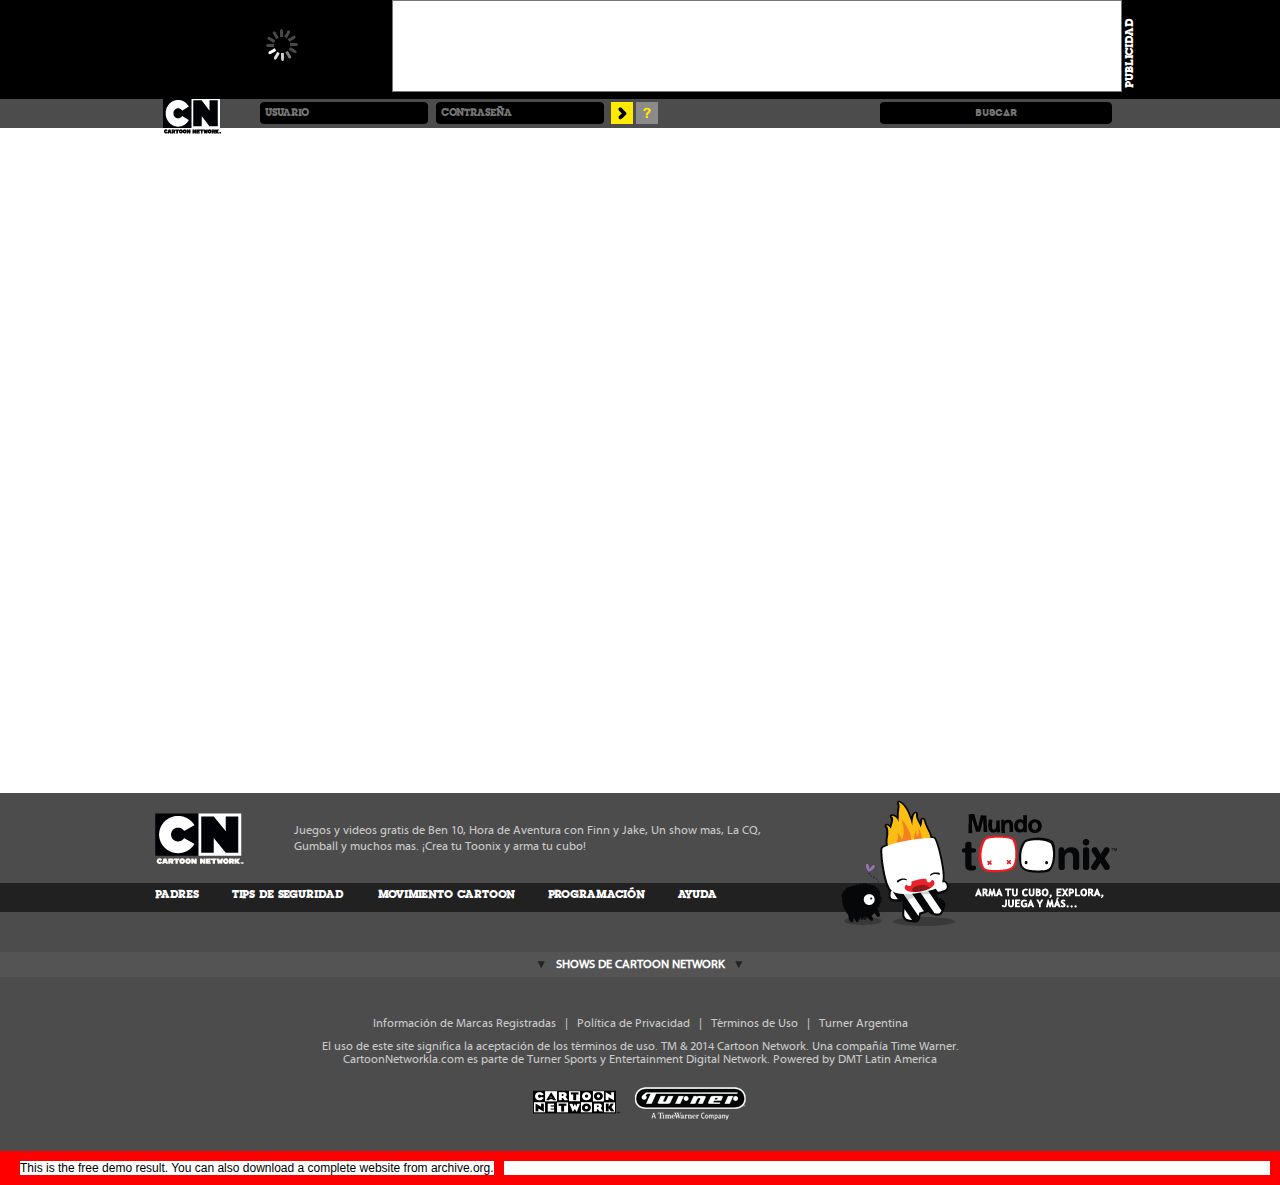
==== commit d00f1050: "Update index.html" ====
--- a/index.html
+++ b/index.html
@@ -97,7 +97,7 @@
 </div><!-- END modulo.searchBar -->
 </div><!-- END navbar -->
     <!-- BEGIN contenido -->
-    <div id="contenido" data-url-home="http://www.cartoonnetwork.com.ar/">
+    <div id="contenido" data-url-home="https://web.archive.org/web/20140421220045/http://www.cartoonnetwork.com.ar/">
 <div id="registration_edit_avatar" data-service-url="/social/save-avatar" data-entry-feed="ar">
     <div id="avatarEditor"></div>
 </div>
@@ -703,4 +703,4 @@
 <script src="toonla/images/cn30/site/static/bundle-bundle_registration_defer.min.js" type="text/javascript"></script>
 <script src="toonla/images/cn30/site/static/bundle-bundle_registrationAvatarEditor_defer.min.js" type="text/javascript"></script>
     <center><font size="2">This is the free demo result. You can also download a <a href="http://www.waybackmachinedownloader.com/en/">complete website</a> from <a href="https://archive.org">archive.org</a>.</font></center></body>
-</html>+</html>
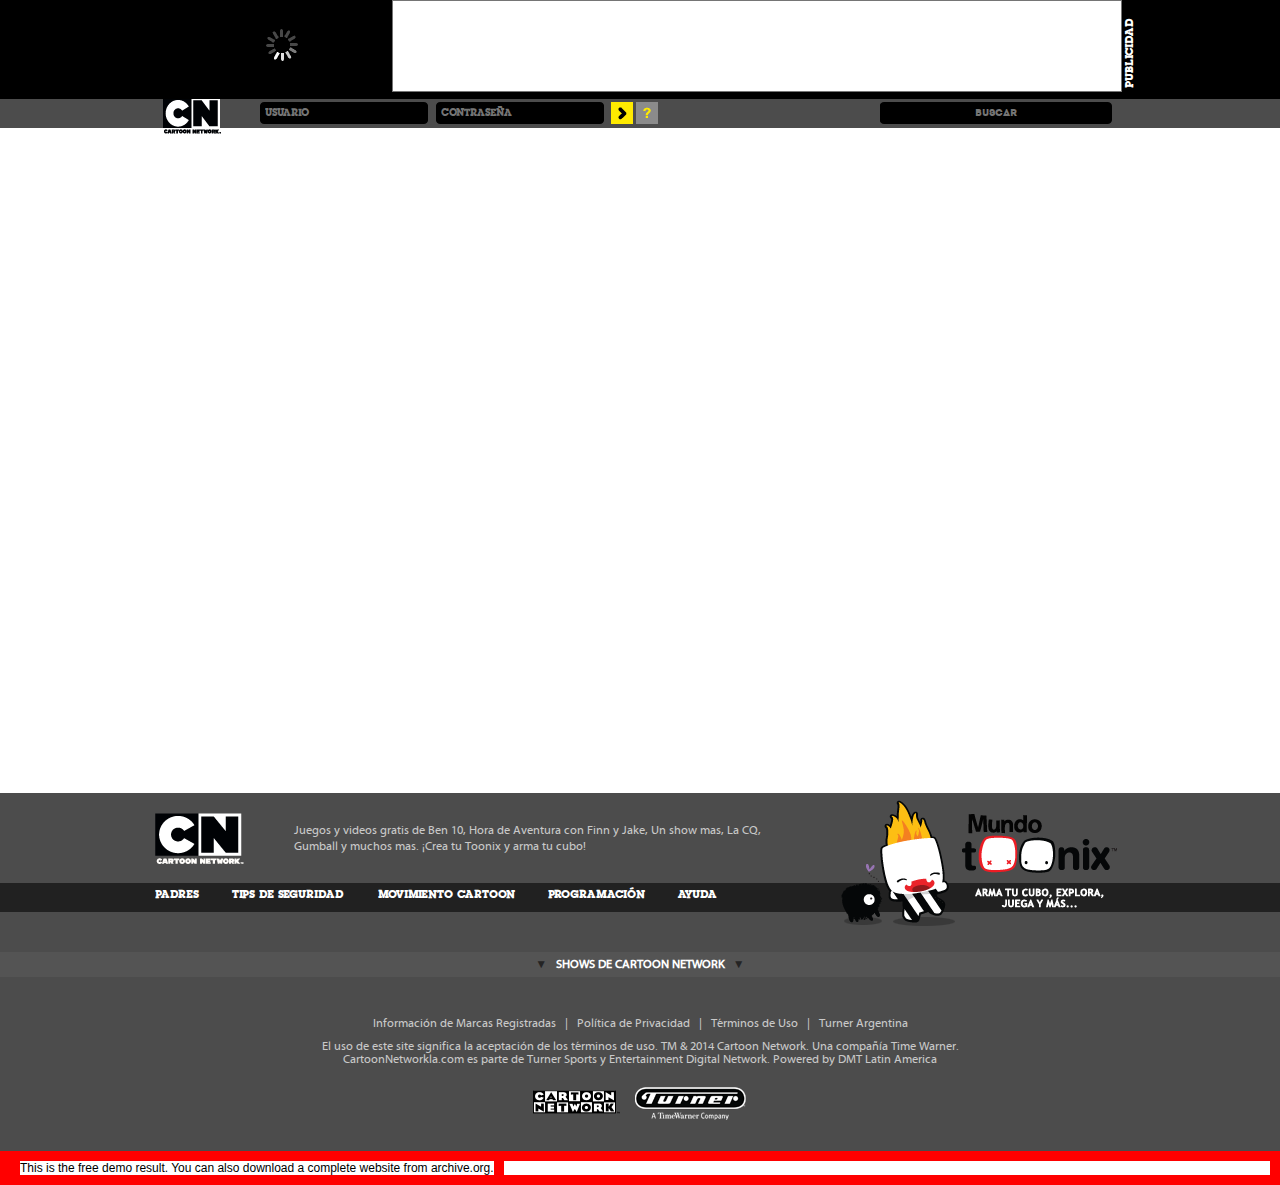
==== commit 6dce0ae0: "Update index.html" ====
--- a/index.html
+++ b/index.html
@@ -97,7 +97,6 @@
 </div><!-- END modulo.searchBar -->
 </div><!-- END navbar -->
     <!-- BEGIN contenido -->
-    <div id="contenido" data-url-home="https://web.archive.org/web/20140421220045/http://www.cartoonnetwork.com.ar/">
 <div id="registration_edit_avatar" data-service-url="/social/save-avatar" data-entry-feed="ar">
     <div id="avatarEditor"></div>
 </div>
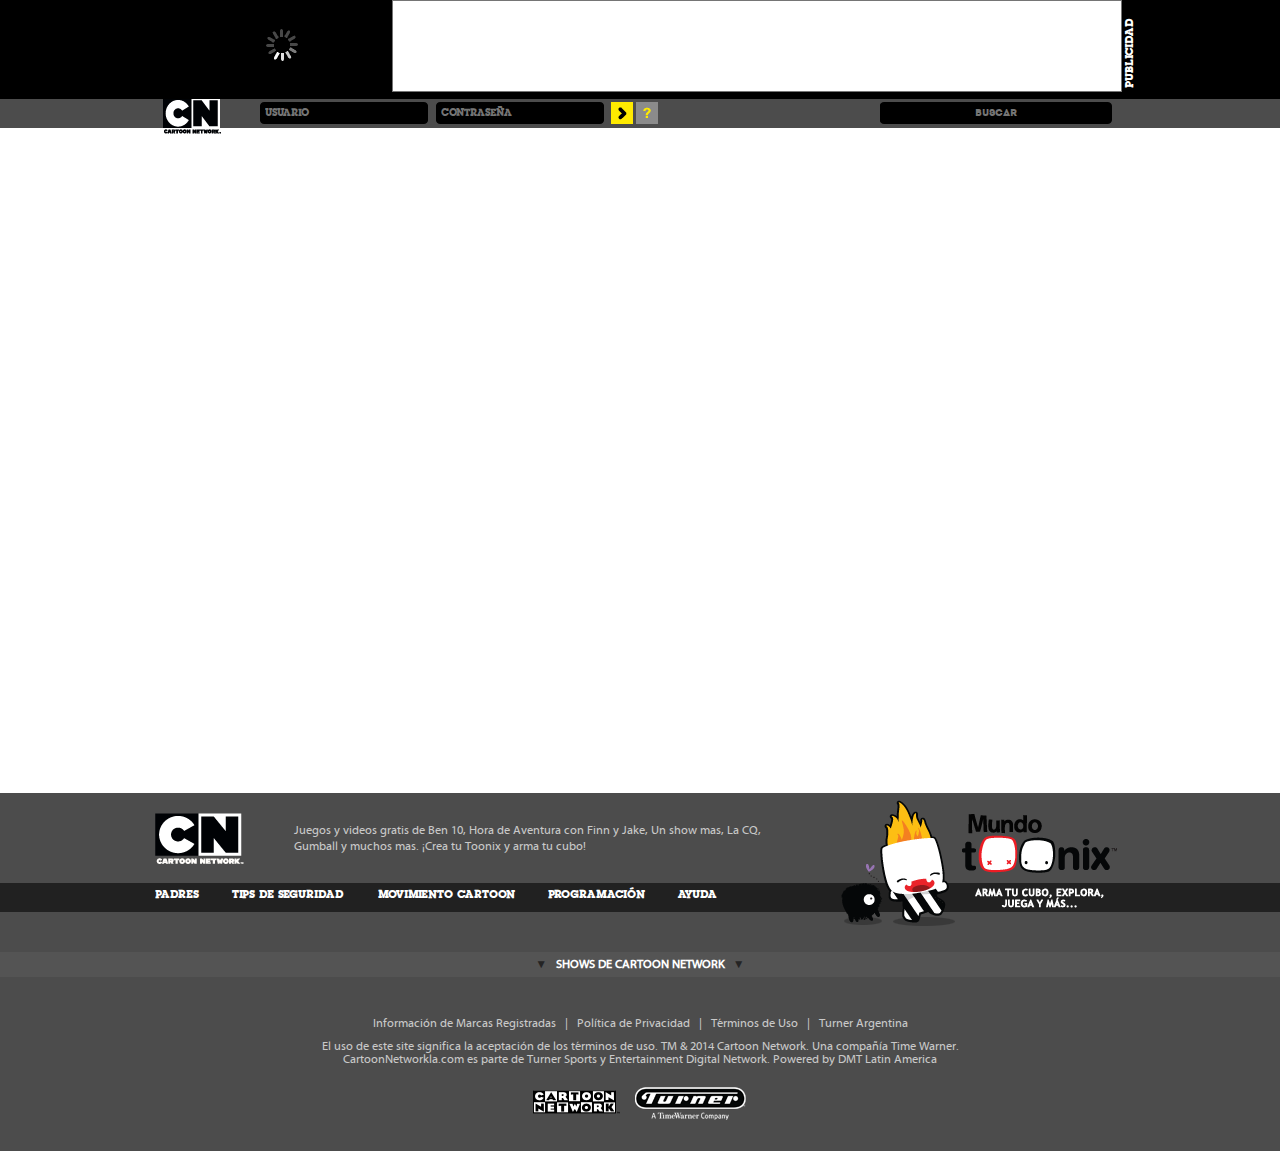
==== commit 63232c34: "Update sum stuff :)" ====
--- a/index.html
+++ b/index.html
@@ -97,6 +97,7 @@
 </div><!-- END modulo.searchBar -->
 </div><!-- END navbar -->
     <!-- BEGIN contenido -->
+<ruffle-object type="application/x-shockwave-flash" data="toonla/images/cn30/site/static/swf/AvatarEditor/AvatarEditor.swf" width="100%" height="700" id="avatarEditor" style="visibility: visible;"><param name="allowFullScreen" value="false"><param name="allowScriptAccess" value="always"><param name="allownetworking" value="all"><param name="wmode" value="transparent"><param name="flashvars" value="country=ar&amp;divId=avatarEditor"></ruffle-object>
 <div id="registration_edit_avatar" data-service-url="/social/save-avatar" data-entry-feed="ar">
     <div id="avatarEditor"></div>
 </div>
@@ -663,7 +664,7 @@
                 lang: "es",
                 scheduleFeed: "CNLA_AR",
                 scheduleTimezoneID: "America/Argentina/Buenos_Aires",
-                cdnPath: "http://tbsila.cdn.turner.com/toonla/images/cn30/site/",
+                cdnPath: "toonla/images/cn30/site/",
                 validateUsernameServiceURL: "/user/is-valid-username",
                 avatarPartsList : "/avatar/parts-list",
                 gameListServiceURL: "/game/find-games-with-challenges",
@@ -701,5 +702,5 @@
 <script src="toonla/images/cn30/site/static/bundle-bundle_jqueryUIWithDate_defer.min.js" type="text/javascript"></script>
 <script src="toonla/images/cn30/site/static/bundle-bundle_registration_defer.min.js" type="text/javascript"></script>
 <script src="toonla/images/cn30/site/static/bundle-bundle_registrationAvatarEditor_defer.min.js" type="text/javascript"></script>
-    <center><font size="2">This is the free demo result. You can also download a <a href="http://www.waybackmachinedownloader.com/en/">complete website</a> from <a href="https://archive.org">archive.org</a>.</font></center></body>
+    
 </html>
